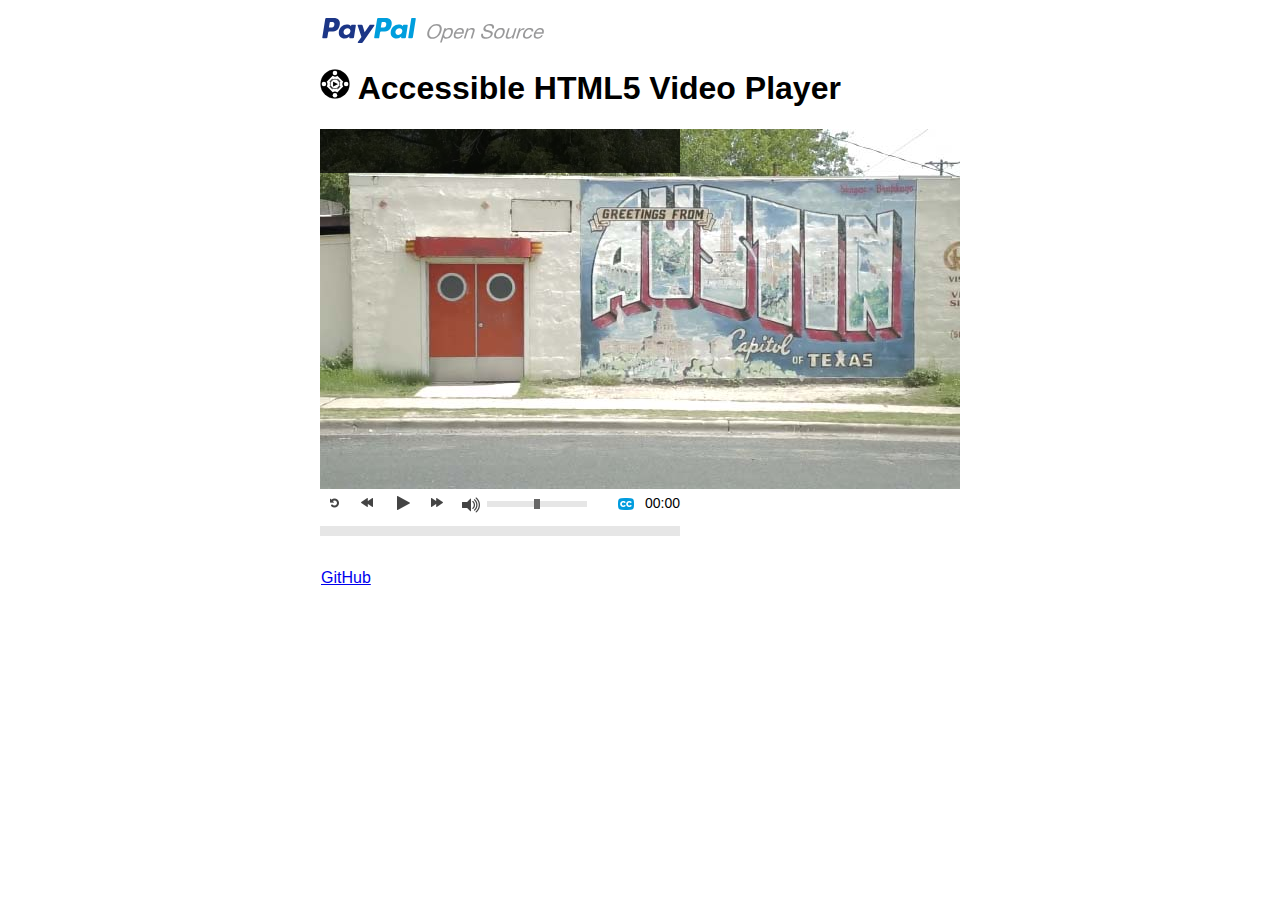
==== index.html @ 36cf0e3f "Add HTML class hook on to video" ====
<!doctype html>
<html lang="en">
<head>
     <meta charset="utf-8" />
     <title>Accessible HTML5 Video Player</title>
     <meta name="description" content="Custom HTML5 video controls and WebVTT captions." />
     <meta name="author" content="Dennis Lembree, PayPal" />
     <meta name="viewport" content="width=device-width, initial-scale=1" />

<!-- PX-VIDEO CSS -->
<link rel="stylesheet" href="css/px-video.css" />

<style>
/*** for demo only ***/
#wrapper {
	width: 640px;
	margin: 1em auto;
	font-family: "Helvetica Neue",Helvetica,Arial,sans-serif;
}
#brand a,
p a {
	border: 1px #fff dotted;
}
#brand a:focus,
p a:focus {
	border: 1px #999 dotted;
	outline: none;
}
p {
	padding-top: 1em;
}
</style>

</head>

<body>

<div id="wrapper">

<div id="brand">
	<a href="http://paypal.github.io/"><img src="images/PayPalOpenSourcecolor.svg" width="224" height="28" alt="PayPal open source"></a>
</div>

<h1><img src="images/logo-accessible-HTML5-video-player.svg" width="30" height="30" alt=""> Accessible HTML5 Video Player</h1>

<div class="px-video-container" id="myvid">
	<div class="px-video-img-captions-container">
		<div class="px-video-captions hide"></div>
		<video poster="media/poster_PayPal_Austin2.jpg" class="px-video" controls>
			<!-- video files -->
			<source src="https://www.paypalobjects.com/webstatic/mktg/videos/PayPal_AustinSMB_baseline.mp4" type="video/mp4" />
			<source src="https://www.paypalobjects.com/webstatic/mktg/videos/PayPal_AustinSMB_baseline.webm" type="video/webm" />

			<!-- text track file -->
			<track kind="captions" label="English captions" src="media/captions_PayPal_Austin_en.vtt" srclang="en" default />

			<!-- fallback for browsers that don't support the video element -->
			<div>
				<a href="https://www.paypalobjects.com/webstatic/mktg/videos/PayPal_AustinSMB_baseline.mp4">
					<img src="media/poster_PayPal_Austin2.jpg" alt="download video" />
				</a>
			</div>
		</video>
	</div><!-- end container for captions and video -->
	<div class="px-video-controls"></div>
</div><!-- end video container -->

<p><a href="https://github.com/paypal/accessible-html5-video-player">GitHub</a></p>

</div><!-- end page wrapper container -->

<script src="js/px-video.js"></script>

<script>

// Initialize
new InitPxVideo({
	"videoId": "myvid",
	"captionsOnDefault": true,
	"seekInterval": 20,
	"videoTitle": "PayPal Austin promo",
	"debug": true
});

</script>

</body>
</html>
---- css/px-video.css ----
/* utilities */
.pull-left {
	float: left;
}
.sr-only {
	position: absolute !important;
	clip: rect(1px, 1px, 1px, 1px);
	padding: 0 !important;
	border: 0 !important;
	height: 1px !important;
	width: 1px !important;
	overflow: hidden;
}
.hide {
    display: none;
}
.show-inline {
	display: inline-block;
}

/* containers */
.px-video-img-captions-container * {
	box-sizing: border-box;
}

.px-video-img-captions-container {
	position: relative;
}

/* progress indicator */
.px-video-progress {
	width: 100%;
	height: 10px;
}
.px-video-progress[value] {
	/* Reset the default appearance */
	-webkit-appearance: none;
	border: none;
}
.px-video-progress[value]::-webkit-progress-bar {
	background-color: #E6E6E6;
}
.px-video-progress[value]::-webkit-progress-value {
	background-color: #009CDF;
}

/* time */
.px-video-time {
	font-family: "Helvetica Neue",Helvetica,Arial,sans-serif;
	float: right;
	margin-top: 2px;
	font-size: 14px;
}

/* caption area */
.px-video-captions {
	position: absolute;
	top: 0;
	left: 0;
	width: 100%;
	padding: .5em;
	min-height: 2.5em;
	background-color: #000;
	color: #fff;
	font-size: 1.1em;
	text-align: center;
	opacity: 0.75;
}

/* buttons */
.px-video-controls button {
	border: 1px #fff solid;
	background: transparent;
	padding: 0;
	margin: 0 5px;
	width: 25px;
	height: 20px;
	overflow: hidden;
	background: no-repeat url('../images/px-video-sprite.png');
}
.px-video-controls button:focus {
	border: 1px #999 dotted;
	outline: none;
}
.px-video-controls button {
	cursor: pointer;
}

/* restart button */
.px-video-controls button.px-video-restart {
	background-position: -9px -333px;
}
.px-video-controls button.px-video-restart:hover,
.px-video-controls button.px-video-restart:focus {
	background-position: -9px -297px;
}

/* rewind button */
.px-video-controls button.px-video-rewind {
	background-position: -11px -189px;
}
.px-video-controls button.px-video-rewind:hover,
.px-video-controls button.px-video-rewind:focus {
	background-position: -11px -153px;
}

/* play button */
.px-video-controls button.px-video-play {
	background-position: -11px -45px;
}
.px-video-controls button.px-video-play:hover,
.px-video-controls button.px-video-play:focus {
	background-position: -11px -9px;
}

/* pause button */
.px-video-controls button.px-video-pause {
	background-position: -11px -117px;
}
.px-video-controls button.px-video-pause:hover,
.px-video-controls button.px-video-pause:focus {
	background-position: -11px -81px;
}

/* forward button */
.px-video-controls button.px-video-forward {
	background-position: -13px -261px;
}
.px-video-controls button.px-video-forward:hover,
.px-video-controls button.px-video-forward:focus {
	background-position: -13px -225px;
}

/* captions button */
.px-video-captions-btn-container label {
	display: inline-block;
	width: 25px;
	height: 20px;
	margin-left: 25px;
	background: no-repeat url('../images/px-video-sprite.png');
	background-position: -6px -835px;
}
.px-video-captions-btn-container input[type="checkbox"]:focus+label {
	outline: 1px #999 dotted;
	background-position: -6px -799px;
}
.px-video-captions-btn-container input[type="checkbox"]:hover+label {
	background-position: -6px -799px;
	cursor: pointer;
}
.px-video-captions-btn-container input[type="checkbox"]:focus+label {
	outline: 1px #999 dotted;
	background-position: -6px -799px;
}
.px-video-captions-btn-container input[type="checkbox"]:checked+label {
	background-position: -6px -871px;
}

/* mute button */
.px-video-mute-btn-container label {
	display: inline-block;
	width: 25px;
	height: 20px;
	margin-left: 240px;
	margin-top: 2px;
	background: no-repeat url('../images/px-video-sprite.png');
	background-position: -6px -476px;
}
.px-video-mute-btn-container input[type="checkbox"]:focus+label {
	outline: 1px #999 dotted;
	background-position: -6px -440px;
}
.px-video-mute-btn-container input[type="checkbox"]:hover+label {
	background-position: -6px -440px;
	cursor: pointer;
}
.px-video-mute-btn-container input[type="checkbox"]:focus+label {
	outline: 1px #999 dotted;
	background-position: -6px -440px;
}
/* checked state of mute button */
.px-video-mute-btn-container input[type="checkbox"]:checked+label {
	background-position: -6px -692px;
}
.px-video-mute-btn-container input[type="checkbox"]:checked:hover+label,
.px-video-mute-btn-container input[type="checkbox"]:checked:focus+label {
	background-position: -6px -656px;
}

/* volume range input */
.px-video-controls input[type='range'] {
	-webkit-appearance: none;
	height: 6px;
	width: 100px;
	margin-top: 8px;
	background-color: #E6E6E6;
	outline:none;
}
.px-video-controls input[type='range']:focus::-webkit-slider-thumb {
	outline: 1px #999 dotted;
}
.px-video-controls input[type='range']::-moz-range-track {
	-moz-appearance: none;
	height: 6px;
	background-color: #E6E6E6;
	border: none;
}
.px-video-controls input[type='range']::-webkit-slider-thumb {
	-webkit-appearance: none !important;
	height: 10px;
	width: 6px;
	background-color: #666;
}
.px-video-controls input[type='range']::-moz-range-thumb {
	height: 12px;
	width: 8px;
}
/* fixing display for IE10+ */
@media screen and (-ms-high-contrast: active), (-ms-high-contrast: none) {
	.px-video-controls input[type='range'] {
		position: relative;
		padding: 0;
		height: 8px;
		top: -3px;
	}
	.px-video-time {
		margin-top: 4px;
	}
	.px-video-captions {
		padding: 8px;
		min-height: 36px;
	}
}
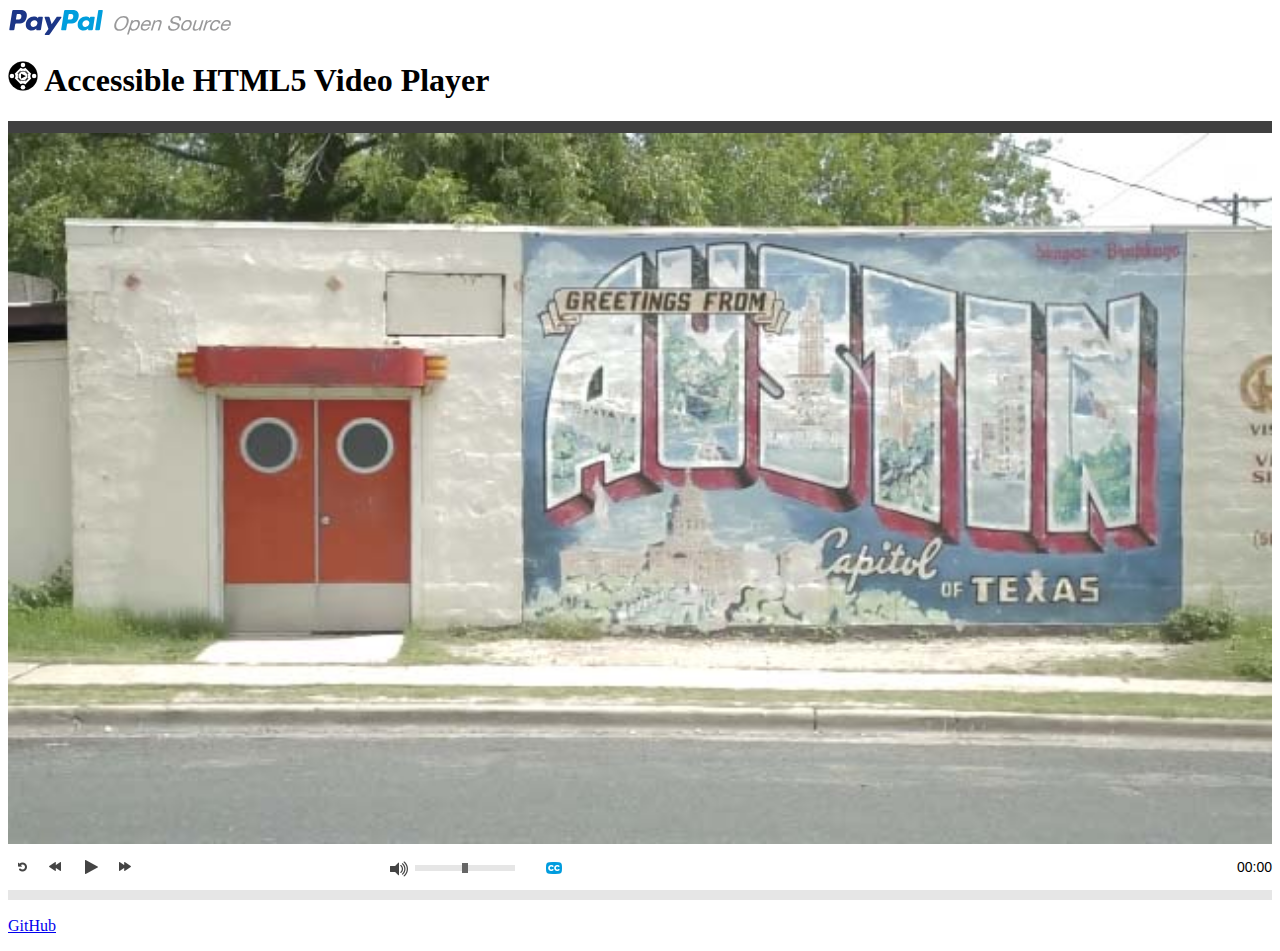
==== commit 1a3679ef: "Remove JS and HTML restrictions on width of video" ====
--- a/index.html
+++ b/index.html
@@ -9,27 +9,6 @@
 
 <!-- PX-VIDEO CSS -->
 <link rel="stylesheet" href="css/px-video.css" />
-
-<style>
-/*** for demo only ***/
-#wrapper {
-	width: 640px;
-	margin: 1em auto;
-	font-family: "Helvetica Neue",Helvetica,Arial,sans-serif;
-}
-#brand a,
-p a {
-	border: 1px #fff dotted;
-}
-#brand a:focus,
-p a:focus {
-	border: 1px #999 dotted;
-	outline: none;
-}
-p {
-	padding-top: 1em;
-}
-</style>
 
 </head>
 
--- a/css/px-video.css
+++ b/css/px-video.css
@@ -13,10 +13,26 @@
 	overflow: hidden;
 }
 .hide {
-    display: none;
+	display: none;
 }
 .show-inline {
 	display: inline-block;
+}
+
+/* video */
+.px-video-img-captions-container {
+	position: relative;
+	padding-bottom: 56.25%; /* 16:9 */
+	padding-top: 25px;
+	height: 0;
+}
+
+.px-video {
+	position: absolute;
+	top: 0;
+	left: 0;
+	width: 100%;
+	height: 100%;
 }
 
 /* containers */
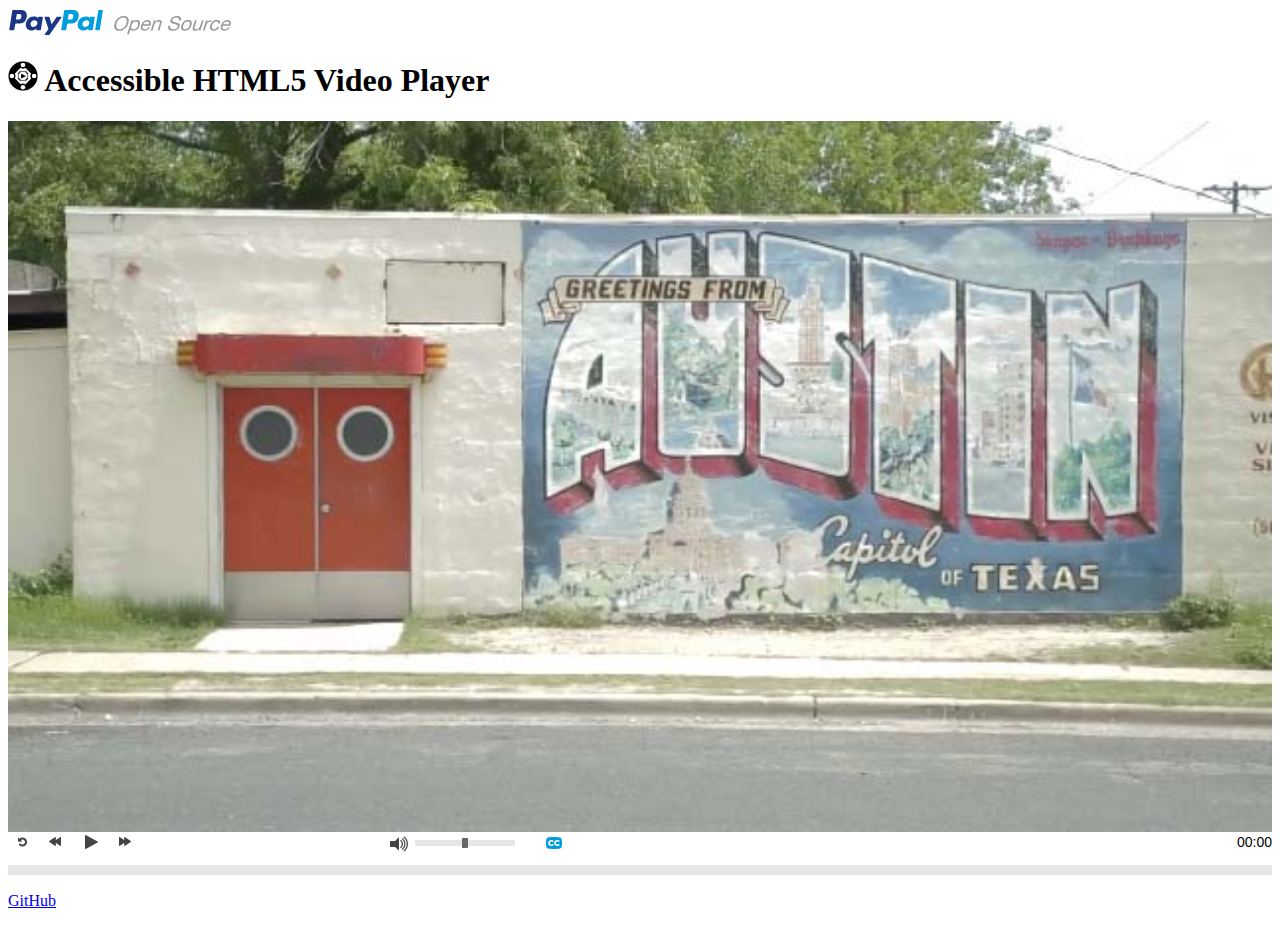
==== commit 6083ed67: "Replace clearfix class with more semantic controls class" ====
--- a/index.html
+++ b/index.html
@@ -64,6 +64,4 @@
 </script>
 
 </body>
-</html>
-
-
+</html>--- a/css/px-video.css
+++ b/css/px-video.css
@@ -23,7 +23,6 @@
 .px-video-img-captions-container {
 	position: relative;
 	padding-bottom: 56.25%; /* 16:9 */
-	padding-top: 25px;
 	height: 0;
 }
 
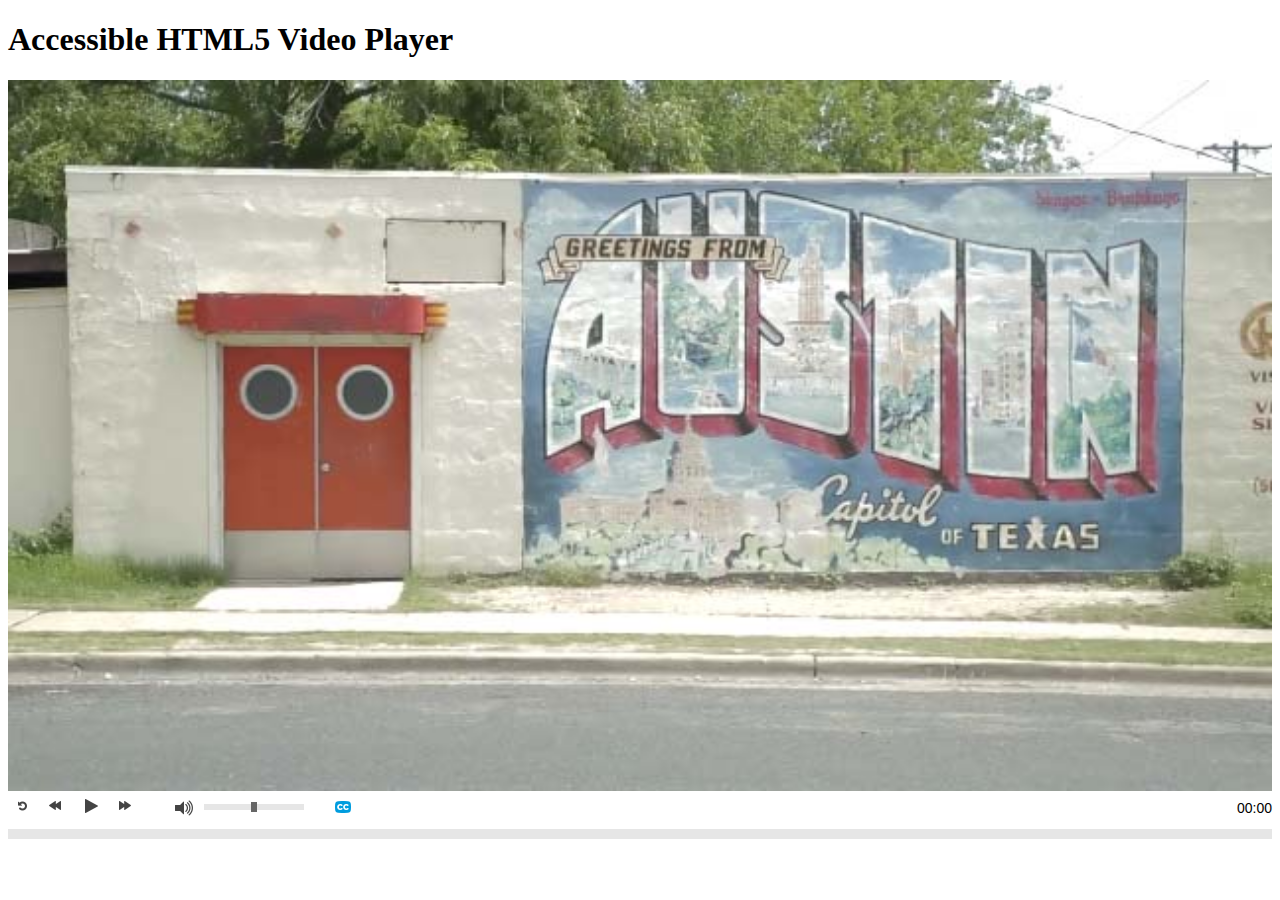
==== commit 5203ded3: "Remove branding" ====
--- a/index.html
+++ b/index.html
@@ -16,11 +16,7 @@
 
 <div id="wrapper">
 
-<div id="brand">
-	<a href="http://paypal.github.io/"><img src="images/PayPalOpenSourcecolor.svg" width="224" height="28" alt="PayPal open source"></a>
-</div>
-
-<h1><img src="images/logo-accessible-HTML5-video-player.svg" width="30" height="30" alt=""> Accessible HTML5 Video Player</h1>
+<h1> Accessible HTML5 Video Player</h1>
 
 <div class="px-video-container" id="myvid">
 	<div class="px-video-img-captions-container">
@@ -44,8 +40,6 @@
 	<div class="px-video-controls"></div>
 </div><!-- end video container -->
 
-<p><a href="https://github.com/paypal/accessible-html5-video-player">GitHub</a></p>
-
 </div><!-- end page wrapper container -->
 
 <script src="js/px-video.js"></script>
--- a/css/px-video.css
+++ b/css/px-video.css
@@ -1,8 +1,5 @@
 
 /* utilities */
-.pull-left {
-	float: left;
-}
 .sr-only {
 	position: absolute !important;
 	clip: rect(1px, 1px, 1px, 1px);
@@ -20,6 +17,10 @@
 }
 
 /* video */
+.px-video-container {
+	min-width: 315px;
+}
+
 .px-video-img-captions-container {
 	position: relative;
 	padding-bottom: 56.25%; /* 16:9 */
@@ -43,6 +44,10 @@
 	position: relative;
 }
 
+.px-video-controls {
+	margin-top: 5px; /* put some spacing between video and controls to stop mis-tapping/clicking */
+}
+
 /* progress indicator */
 .px-video-progress {
 	width: 100%;
@@ -64,7 +69,7 @@
 .px-video-time {
 	font-family: "Helvetica Neue",Helvetica,Arial,sans-serif;
 	float: right;
-	margin-top: 2px;
+	margin-top: 4px;
 	font-size: 14px;
 }
 
@@ -84,6 +89,12 @@
 }
 
 /* buttons */
+.px-video-playback-buttons {
+	float: left;
+	padding-right: 25px; /* offset width of restart button so play/pause buttons always appear in the middle */
+	width: 140px; /* accommodate width of buttons */
+}
+
 .px-video-controls button {
 	border: 1px #fff solid;
 	background: transparent;
@@ -148,11 +159,23 @@
 }
 
 /* captions button */
+.px-video-captions-btn-container {
+	clear: both;
+	float: left;
+}
+
+@media only screen and (min-width: 540px) {
+	.px-video-captions-btn-container {
+		clear: none;
+		float: left;
+		margin-left: 25px; /* space between volume slider and captions button */
+	}
+}
+
 .px-video-captions-btn-container label {
 	display: inline-block;
 	width: 25px;
 	height: 20px;
-	margin-left: 25px;
 	background: no-repeat url('../images/px-video-sprite.png');
 	background-position: -6px -835px;
 }
@@ -173,11 +196,27 @@
 }
 
 /* mute button */
+.px-video-volume-controls {
+	float: right;
+	overflow: hidden;
+	width: 133px; /* width of mute button and width of volume slider */
+}
+
+@media only screen and (min-width: 540px) {
+	.px-video-volume-controls {
+		float: left;
+	}
+}
+
+.px-video-mute-btn-container {
+	float: left;
+	width: 26px; /* width of mute button */
+}
+
 .px-video-mute-btn-container label {
 	display: inline-block;
 	width: 25px;
 	height: 20px;
-	margin-left: 240px;
 	margin-top: 2px;
 	background: no-repeat url('../images/px-video-sprite.png');
 	background-position: -6px -476px;
@@ -204,11 +243,18 @@
 }
 
 /* volume range input */
+.px-video-volume-slider {
+	float: left;
+	width: 107px; /* width of volume slider */
+}
+
 .px-video-controls input[type='range'] {
 	-webkit-appearance: none;
 	height: 6px;
 	width: 100px;
 	margin-top: 8px;
+	margin-right: 0;
+	margin-left: 5px;
 	background-color: #E6E6E6;
 	outline:none;
 }
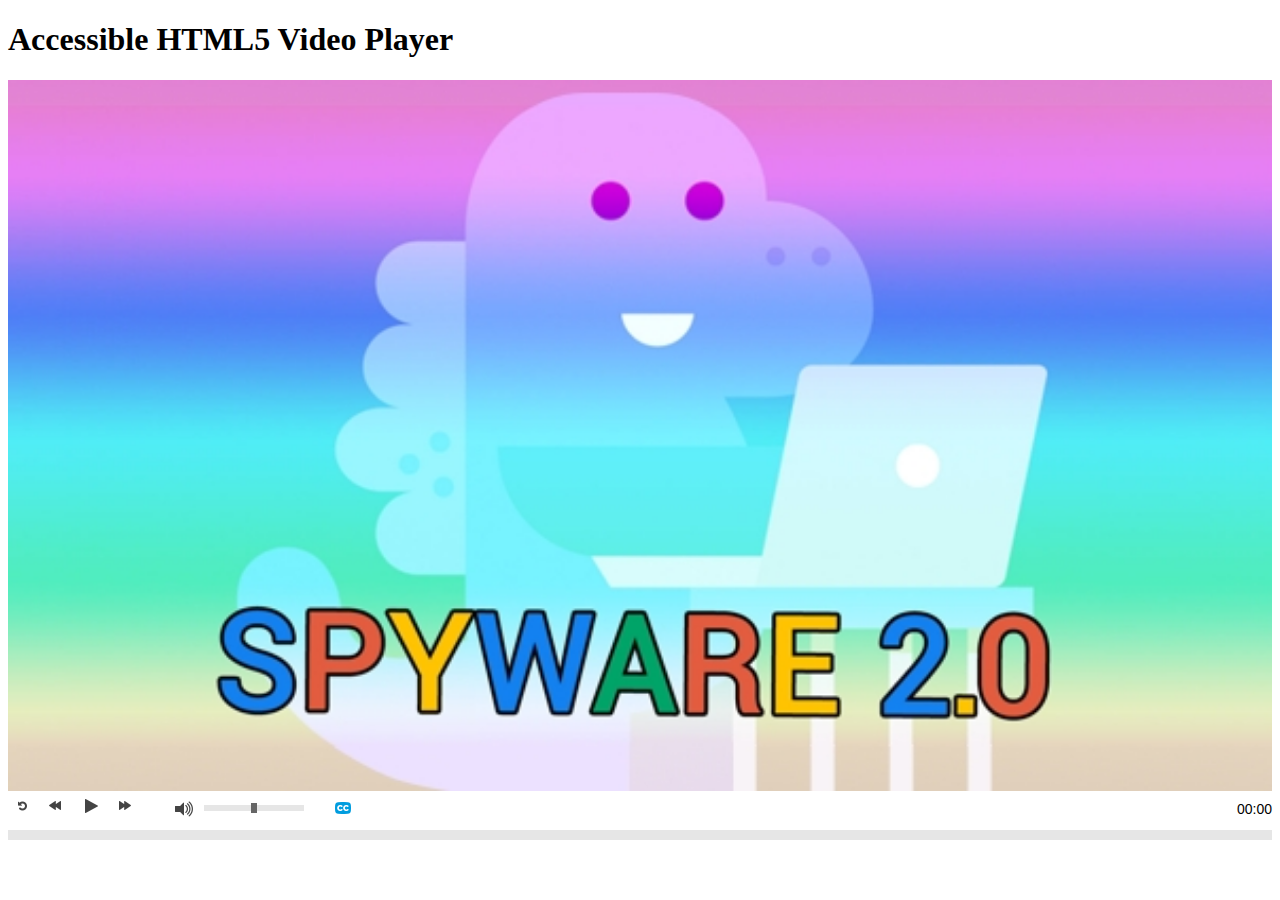
==== commit 0b702b24: "Remove branding, add our own launch video to test, add gitignore" ====
--- a/index.html
+++ b/index.html
@@ -21,18 +21,18 @@
 <div class="px-video-container" id="myvid">
 	<div class="px-video-img-captions-container">
 		<div class="px-video-captions hide"></div>
-		<video poster="media/poster_PayPal_Austin2.jpg" class="px-video" controls>
+		<video poster="media/indie-launch.jpg" class="px-video" controls>
 			<!-- video files -->
-			<source src="https://www.paypalobjects.com/webstatic/mktg/videos/PayPal_AustinSMB_baseline.mp4" type="video/mp4" />
-			<source src="https://www.paypalobjects.com/webstatic/mktg/videos/PayPal_AustinSMB_baseline.webm" type="video/webm" />
+			<source src="media/indie-launch.mp4" type="video/mp4" />
+			<source src="media/indie-launch.webm" type="video/webm" />
 
 			<!-- text track file -->
 			<track kind="captions" label="English captions" src="media/captions_PayPal_Austin_en.vtt" srclang="en" default />
 
 			<!-- fallback for browsers that don't support the video element -->
 			<div>
-				<a href="https://www.paypalobjects.com/webstatic/mktg/videos/PayPal_AustinSMB_baseline.mp4">
-					<img src="media/poster_PayPal_Austin2.jpg" alt="download video" />
+				<a href="media/indie-launch.mp4">
+					<img src="media/indie-launch.jpg" alt="download video" />
 				</a>
 			</div>
 		</video>
--- a/css/px-video.css
+++ b/css/px-video.css
@@ -69,14 +69,14 @@
 .px-video-time {
 	font-family: "Helvetica Neue",Helvetica,Arial,sans-serif;
 	float: right;
-	margin-top: 4px;
+	margin-top: 5px;
 	font-size: 14px;
 }
 
 /* caption area */
 .px-video-captions {
 	position: absolute;
-	top: 0;
+	top: 1px; /* stop captions background showing above image */
 	left: 0;
 	width: 100%;
 	padding: .5em;
@@ -168,6 +168,7 @@
 	.px-video-captions-btn-container {
 		clear: none;
 		float: left;
+		margin-top: 1px; /* line up with buttons */
 		margin-left: 25px; /* space between volume slider and captions button */
 	}
 }
@@ -205,6 +206,7 @@
 @media only screen and (min-width: 540px) {
 	.px-video-volume-controls {
 		float: left;
+		margin-top: 1px;
 	}
 }
 
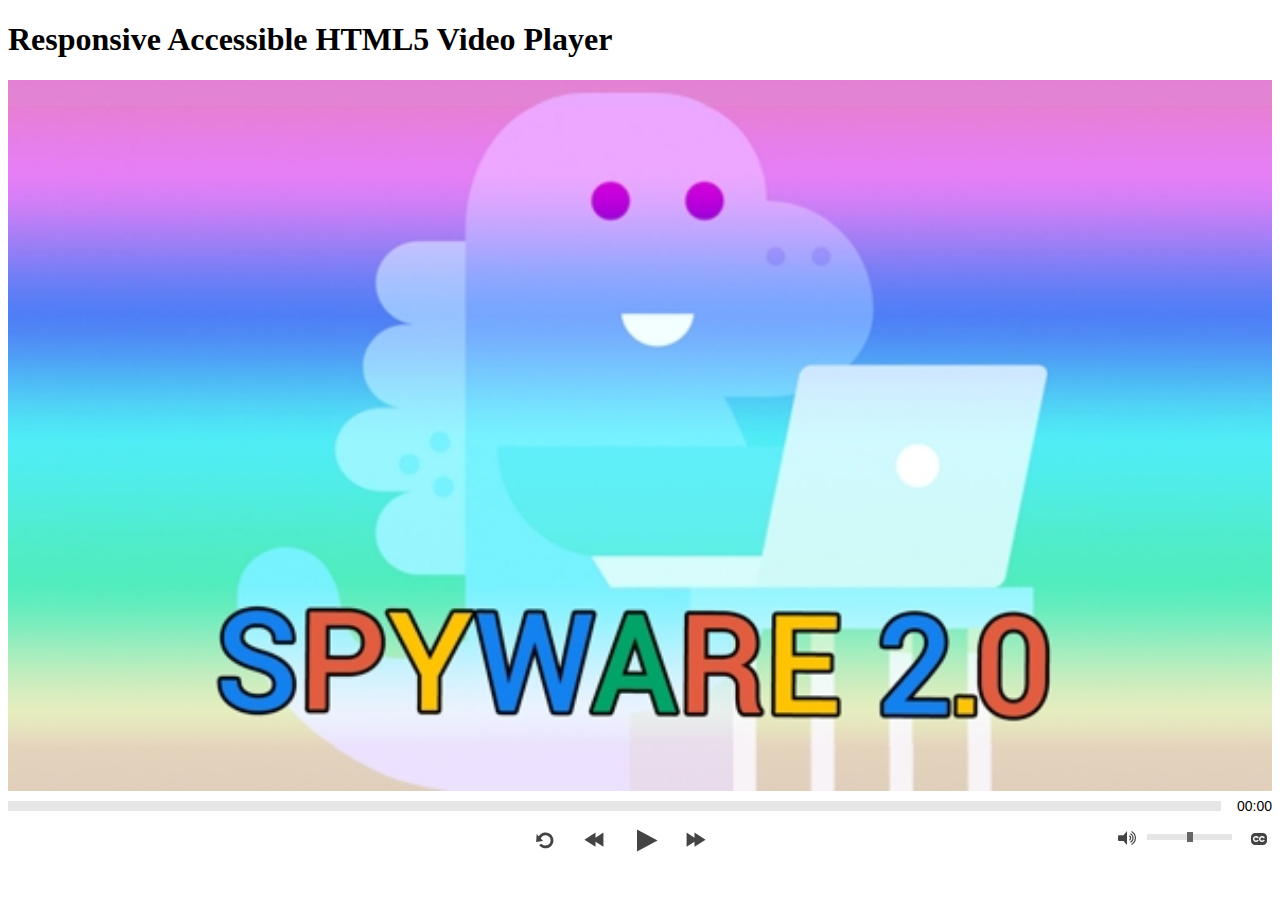
==== commit 508df94d: "Added a demo script that runs a web server and opens up the demonstration video in the browser autom" ====
--- a/index.html
+++ b/index.html
@@ -2,13 +2,12 @@
 <html lang="en">
 <head>
      <meta charset="utf-8" />
-     <title>Accessible HTML5 Video Player</title>
+     <title>Responsive Accessible HTML5 Video Player</title>
      <meta name="description" content="Custom HTML5 video controls and WebVTT captions." />
-     <meta name="author" content="Dennis Lembree, PayPal" />
      <meta name="viewport" content="width=device-width, initial-scale=1" />
 
 <!-- PX-VIDEO CSS -->
-<link rel="stylesheet" href="css/px-video.css" />
+<link rel="stylesheet" href="../css/px-video.css" />
 
 </head>
 
@@ -16,42 +15,45 @@
 
 <div id="wrapper">
 
-<h1> Accessible HTML5 Video Player</h1>
+<h1>Responsive Accessible HTML5 Video Player</h1>
 
 <div class="px-video-container" id="myvid">
 	<div class="px-video-img-captions-container">
 		<div class="px-video-captions hide"></div>
-		<video poster="media/indie-launch.jpg" class="px-video" controls>
-			<!-- video files -->
-			<source src="media/indie-launch.mp4" type="video/mp4" />
-			<source src="media/indie-launch.webm" type="video/webm" />
+		<div class="px-video-wrapper">
+			<video poster="../media/spyware-2.0.jpg" class="px-video" controls>
+				<!-- video files -->
+				<source src='//player.vimeo.com/external/116656700.m3u8?p=high,standard&s=2f0894a7ed0400287d3f0725f525920f' type='application/x-mpegURL'/>
+				<source src='//player.vimeo.com/external/116656700.hd.mp4?s=7c35a103bbe5bc74d7fa1a6241616d2b' type='video/mp4' />
+				<source src="https://ind.ie/videos/spyware-2.0/spyware-2.0.ogv" type="video/ogg" />
 
-			<!-- text track file -->
-			<track kind="captions" label="English captions" src="media/captions_PayPal_Austin_en.vtt" srclang="en" default />
+				<!-- text track file -->
+				<track kind="captions" label="English captions" src="../media/captions-spyware-2.0-en.vtt" srclang="en" default />
 
-			<!-- fallback for browsers that don't support the video element -->
-			<div>
-				<a href="media/indie-launch.mp4">
-					<img src="media/indie-launch.jpg" alt="download video" />
-				</a>
-			</div>
-		</video>
+				<!-- fallback for browsers that don't support the video element -->
+				<div>
+					<a href="https://ind.ie/videos/spyware-2.0/spyware-2.0.mp4">
+						<img src="../media/spyware-2.0.jpg" width="640" height="360" alt="download video" />
+					</a>
+				</div>
+			</video>
+		</div>
 	</div><!-- end container for captions and video -->
 	<div class="px-video-controls"></div>
 </div><!-- end video container -->
 
 </div><!-- end page wrapper container -->
 
-<script src="js/px-video.js"></script>
+<script src="../js/px-video.js"></script>
 
 <script>
 
 // Initialize
-new InitPxVideo({
+var video1 = new InitPxVideo({
 	"videoId": "myvid",
-	"captionsOnDefault": true,
+	"captionsOnDefault": false,
 	"seekInterval": 20,
-	"videoTitle": "PayPal Austin promo",
+	"videoTitle": "Ind.ie Launch",
 	"debug": true
 });
 
--- a/css/px-video.css
+++ b/css/px-video.css
@@ -1,4 +1,3 @@
-
 /* utilities */
 .sr-only {
 	position: absolute !important;
@@ -18,7 +17,7 @@
 
 /* video */
 .px-video-container {
-	min-width: 315px;
+	min-width: 300px; /* so video controls don't fall in on themselves in narrow browsers */
 }
 
 .px-video-img-captions-container {
@@ -44,13 +43,74 @@
 	position: relative;
 }
 
+.px-video-wrapper {
+	position: relative;
+	padding-bottom: 56.25%; /* 16:9 */
+	height: 0;
+	z-index: 1;
+}
+
+.px-video {
+	position: absolute;
+	top: 0;
+	left: 0;
+	width: 100%;
+	height: 100%;
+}
+
+.progress-bar {
+	width: 85%;
+}
+
+@media only screen and (min-width: 480px) {
+	.progress-bar {
+		width: 90%;
+	}
+}
+
+@media only screen and (min-width: 480px) {
+	.progress-bar {
+		width: 92.5%;
+	}
+}
+
+@media only screen and (min-width: 970px) {
+	.progress-bar {
+		width: 95%;
+	}
+}
+
+@media only screen and (min-width: 970px) {
+	.progress-bar {
+		width: 96%;
+	}
+}
+
+@media only screen and (min-width: 1795px) {
+	.progress-bar {
+		width: 97.5%;
+	}
+}
+
 .px-video-controls {
-	margin-top: 5px; /* put some spacing between video and controls to stop mis-tapping/clicking */
+	margin-bottom: 10px; /* a little space below the player */
+	margin-top: 10px; /* put some spacing between video and controls to stop mis-tapping/clicking */
+}
+
+.px-video-controls:after { /* clear floats so controls don't get hidden by objects below */
+	display: block;
+	font-size: 0;
+	content: " ";
+	clear: both;
+	height: 0;
+	visibility: hidden;
 }
 
 /* progress indicator */
 .px-video-progress {
+	display: block;
 	width: 100%;
+	margin-bottom: 10px;
 	height: 10px;
 }
 .px-video-progress[value] {
@@ -69,14 +129,16 @@
 .px-video-time {
 	font-family: "Helvetica Neue",Helvetica,Arial,sans-serif;
 	float: right;
-	margin-top: 5px;
+	line-height: 30px;
+	margin-top: -30px; /* bring time up alongside progress timeline */
 	font-size: 14px;
 }
 
 /* caption area */
 .px-video-captions {
+	box-sizing: border-box;
 	position: absolute;
-	top: 1px; /* stop captions background showing above image */
+	top: 0;
 	left: 0;
 	width: 100%;
 	padding: .5em;
@@ -86,13 +148,26 @@
 	font-size: 1.1em;
 	text-align: center;
 	opacity: 0.75;
+	z-index: 2;
 }
 
 /* buttons */
 .px-video-playback-buttons {
 	float: left;
-	padding-right: 25px; /* offset width of restart button so play/pause buttons always appear in the middle */
-	width: 140px; /* accommodate width of buttons */
+	line-height: 20px;
+	min-width: 140px; /* accommodate width of buttons */
+	width: 50%; /* half width of player */
+}
+
+@media only screen and (min-width: 620px) {
+	.px-video-playback-buttons { /* centre the playback buttons when the viewport is wider */
+		float: none;
+		left: 50%;
+		margin-left: -120px; /* half width of button container + width of repeat button, so play button is central */
+		min-width: 200px;
+		position: absolute;
+		width: 200px; /* accommodate width of new, wider buttons */
+	}
 }
 
 .px-video-controls button {
@@ -101,10 +176,24 @@
 	padding: 0;
 	margin: 0 5px;
 	width: 25px;
-	height: 20px;
+	height: 25px;
 	overflow: hidden;
+	background: no-repeat url('../images/px-video-sprite.svg');
+}
+
+@media only screen and (min-width: 620px) {
+	.px-video-controls button {
+		background-size: 150%;
+		width: 40px;
+		height: 40px;
+	}
+}
+
+/* use with Modernizr to provide a no-svg class on <html> to support browsers that don't support SVG */
+.no-svg .px-video-controls button {
 	background: no-repeat url('../images/px-video-sprite.png');
 }
+
 .px-video-controls button:focus {
 	border: 1px #999 dotted;
 	outline: none;
@@ -115,61 +204,127 @@
 
 /* restart button */
 .px-video-controls button.px-video-restart {
-	background-position: -9px -333px;
-}
+	background-position: -9px -331px;
+}
+
+@media only screen and (min-width: 620px) {
+	.px-video-controls button.px-video-restart {
+		background-position: -9px -523px;
+	}
+}
+
 .px-video-controls button.px-video-restart:hover,
 .px-video-controls button.px-video-restart:focus {
-	background-position: -9px -297px;
+	background-position: -9px -295px;
+}
+
+@media only screen and (min-width: 620px) {
+	.px-video-controls button.px-video-restart:hover,
+	.px-video-controls button.px-video-restart:focus {
+		background-position: -9px -466px;
+	}
 }
 
 /* rewind button */
 .px-video-controls button.px-video-rewind {
-	background-position: -11px -189px;
-}
+	background-position: -9px -187px;
+}
+
+@media only screen and (min-width: 620px) {
+	.px-video-controls button.px-video-rewind {
+		background-position: -9px -295px;
+	}
+}
+
 .px-video-controls button.px-video-rewind:hover,
 .px-video-controls button.px-video-rewind:focus {
-	background-position: -11px -153px;
+	background-position: -9px -151px;
+}
+
+@media only screen and (min-width: 620px) {
+	.px-video-controls button.px-video-rewind:hover,
+	.px-video-controls button.px-video-rewind:focus {
+		background-position: -9px -238px;
+	}
 }
 
 /* play button */
 .px-video-controls button.px-video-play {
-	background-position: -11px -45px;
-}
+	background-position: -8px -43px;
+}
+
+@media only screen and (min-width: 620px) {
+	.px-video-controls button.px-video-play {
+		background-position: -8px -67px;
+	}
+}
+
 .px-video-controls button.px-video-play:hover,
 .px-video-controls button.px-video-play:focus {
-	background-position: -11px -9px;
+	background-position: -8px -7px;
+}
+
+@media only screen and (min-width: 620px) {
+	.px-video-controls button.px-video-play:hover,
+	.px-video-controls button.px-video-play:focus {
+		background-position: -8px -10px;
+	}
 }
 
 /* pause button */
 .px-video-controls button.px-video-pause {
-	background-position: -11px -117px;
+	background-position: -9px -115px;
 }
 .px-video-controls button.px-video-pause:hover,
 .px-video-controls button.px-video-pause:focus {
-	background-position: -11px -81px;
+	background-position: -9px -79px;
+}
+
+@media only screen and (min-width: 620px) {
+	.px-video-controls button.px-video-pause {
+		background-position: -9px -182px;
+	}
+}
+
+@media only screen and (min-width: 620px) {
+	.px-video-controls button.px-video-pause:hover,
+	.px-video-controls button.px-video-pause:focus {
+		background-position: -9px -124px;
+	}
 }
 
 /* forward button */
 .px-video-controls button.px-video-forward {
-	background-position: -13px -261px;
+	background-position: -10px -259px;
 }
 .px-video-controls button.px-video-forward:hover,
 .px-video-controls button.px-video-forward:focus {
-	background-position: -13px -225px;
+	background-position: -10px -223px;
+}
+
+@media only screen and (min-width: 620px) {
+	.px-video-controls button.px-video-forward {
+		background-position: -10px -409px;
+	}
+}
+
+@media only screen and (min-width: 620px) {
+	.px-video-controls button.px-video-forward:hover,
+	.px-video-controls button.px-video-forward:focus {
+		background-position: -10px -352px;
+	}
 }
 
 /* captions button */
 .px-video-captions-btn-container {
-	clear: both;
 	float: left;
 }
 
 @media only screen and (min-width: 540px) {
 	.px-video-captions-btn-container {
 		clear: none;
-		float: left;
 		margin-top: 1px; /* line up with buttons */
-		margin-left: 25px; /* space between volume slider and captions button */
+		margin-left: 10px; /* space between volume slider and captions button */
 	}
 }
 
@@ -177,9 +332,22 @@
 	display: inline-block;
 	width: 25px;
 	height: 20px;
+	margin-top: 3px; /* line up with big buttons */
+	background: no-repeat url('../images/px-video-sprite.svg');
+	background-position: -6px -835px;
+}
+
+@media only screen and (min-width: 540px) {
+	.px-video-captions-btn-container label {
+		margin-top: 5px; /* line up with big buttons */
+	}
+}
+
+/* use with Modernizr to provide a no-svg class on <html> to support browsers that don't support SVG */
+.no-svg .px-video-captions-btn-container label {
 	background: no-repeat url('../images/px-video-sprite.png');
-	background-position: -6px -835px;
-}
+}
+
 .px-video-captions-btn-container input[type="checkbox"]:focus+label {
 	outline: 1px #999 dotted;
 	background-position: -6px -799px;
@@ -200,12 +368,11 @@
 .px-video-volume-controls {
 	float: right;
 	overflow: hidden;
-	width: 133px; /* width of mute button and width of volume slider */
+	min-width: 133px; /* width of mute button and width of volume slider */
 }
 
 @media only screen and (min-width: 540px) {
 	.px-video-volume-controls {
-		float: left;
 		margin-top: 1px;
 	}
 }
@@ -219,10 +386,22 @@
 	display: inline-block;
 	width: 25px;
 	height: 20px;
-	margin-top: 2px;
+	margin-top: 3px; /* line up with big buttons */
+	background: no-repeat url('../images/px-video-sprite.svg');
+	background-position: -6px -476px;
+}
+
+@media only screen and (min-width: 540px) {
+	.px-video-mute-btn-container label {
+		margin-top: 6px; /* line up with big buttons */
+	}
+}
+
+/* use with Modernizr to provide a no-svg class on <html> to support browsers that don't support SVG */
+.no-svg .px-video-mute-btn-container label {
 	background: no-repeat url('../images/px-video-sprite.png');
-	background-position: -6px -476px;
-}
+}
+
 .px-video-mute-btn-container input[type="checkbox"]:focus+label {
 	outline: 1px #999 dotted;
 	background-position: -6px -440px;
@@ -247,19 +426,30 @@
 /* volume range input */
 .px-video-volume-slider {
 	float: left;
-	width: 107px; /* width of volume slider */
+	width: 95px; /* width of volume slider */
+}
+
+.px-video-controls .controls {
+	position: relative;
 }
 
 .px-video-controls input[type='range'] {
 	-webkit-appearance: none;
 	height: 6px;
-	width: 100px;
-	margin-top: 8px;
+	width: 85px;
+	margin-top: 9px;
 	margin-right: 0;
 	margin-left: 5px;
 	background-color: #E6E6E6;
 	outline:none;
 }
+
+@media only screen and (min-width: 540px) {
+	.px-video-controls input[type='range'] {
+		margin-top: 12px;
+	}
+}
+
 .px-video-controls input[type='range']:focus::-webkit-slider-thumb {
 	outline: 1px #999 dotted;
 }
@@ -294,4 +484,4 @@
 		padding: 8px;
 		min-height: 36px;
 	}
-}
+}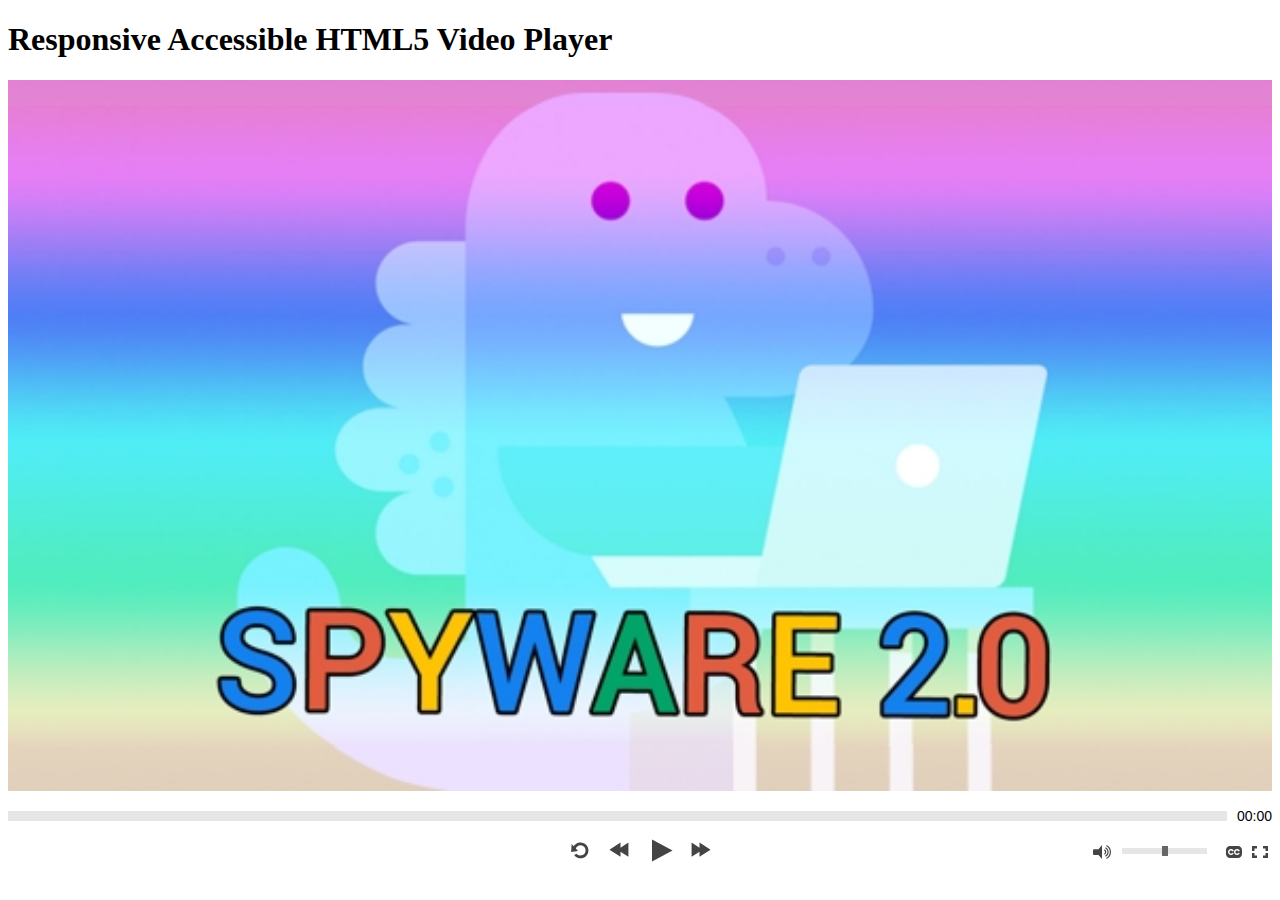
==== commit cf501931: "Add flexbox with the video player" ====
--- a/index.html
+++ b/index.html
@@ -43,7 +43,7 @@
 </div><!-- end video container -->
 
 </div><!-- end page wrapper container -->
-
+<script src="../js/modernizr.js"></script>
 <script src="../js/px-video.js"></script>
 
 <script>
--- a/css/px-video.css
+++ b/css/px-video.css
@@ -1,487 +1,726 @@
+.section--title {
+  border-top: 1px solid black-thirty;
+  clear: both;
+  font-size: 38px;
+  line-height: OneAndThreeQuartersLineHeights;
+  margin-top: OneAndAHalfLineHeights;
+  padding-top: OneLineHeight;
+}
+@media only screen and (min-width: 600px) {
+  .section--title {
+    font-size: 42px;
+    line-height: TwoLineHeights;
+    width: 100%;
+  }
+}
+.video-thumbnail {
+  clear: both;
+  margin-top: HalfLineHeight;
+  margin-bottom: HalfLineHeight;
+  overflow: hidden;
+}
+@media only screen and (min-width: 670px) {
+  .video-thumbnail img {
+    float: left;
+    margin-top: OneLineHeight;
+    width: 45%;
+  }
+}
+@media only screen and (min-width: 670px) {
+  .session--title,
+  .session--speaker,
+  .session--description,
+  .session--transcript,
+  .session--watch {
+    float: right;
+    margin-left: 5%;
+    width: 50%;
+  }
+}
+.session--watch .button {
+  max-width: 140px;
+}
+.session--title {
+  font-size: 27px;
+  line-height: OneAndAQuarterLineHeights;
+}
+.session--title a {
+  color: black-seventy;
+  text-decoration: none;
+}
+@media only screen and (min-width: 670px) {
+  .session--title {
+    margin-top: OneLineHeight;
+    margin-bottom: HalfLineHeight;
+  }
+}
+.session--speaker,
+.session--description,
+.session--transcript {
+  margin-bottom: HalfLineHeight;
+}
+.session--video {
+  margin-bottom: ThreeQuartersLineHeight;
+}
+.session--video .session--speaker {
+  clear: both;
+  float: none;
+  margin-left: 0;
+  margin-bottom: QuarterLineHeight;
+  text-align: center;
+  width: 100%;
+}
+.session--video p {
+  text-align: center;
+}
+.transcript h2 {
+  font-family: "Avenir Next", Avenir, 'Helvetica Neue', Helvetica, sans-serif;
+  font-size: 36px;
+  line-height: TwoLineHeights;
+  margin-top: OneLineHeight;
+}
+@media only screen and (min-width: 820px) {
+  .transcript h2 {
+    font-size: 42px;
+    line-height: ThreeLineHeights;
+  }
+}
+.transcript h3 {
+  font-weight: bold;
+  line-height: OneAndAHalfLineHeights;
+  margin-bottom: QuarterLineHeight;
+  font-size: 20px;
+}
+.transcript p {
+  word-wrap: break-word;
+}
+@media only screen and (min-width: 500px) {
+  .transcript p {
+    word-wrap: normal;
+  }
+}
+.transcript-navigation {
+  overflow: hidden;
+}
+.transcript-navigation ul {
+  display: -webkit-flex;
+  display: flex;
+  -webkit-flex-flow: row wrap;
+  flex-flow: row wrap;
+  -webkit-justify-content: center;
+  justify-content: center;
+  margin-bottom: 0;
+  margin-left: 0;
+  overflow: hidden;
+}
+.transcript-navigation ul li {
+  float: left;
+  -webkit-flex: none;
+  flex: none;
+  list-style-type: none;
+  margin-bottom: 0;
+}
+@media only screen and (min-width: 390px) {
+  .transcript-navigation ul li {
+    margin-right: HalfLineHeight;
+    margin-left: HalfLineHeight;
+  }
+}
+.transcript-navigation ul li a {
+  display: block;
+}
+.js .transcript-navigation {
+  overflow: visible;
+}
+#transcript-select {
+  float: right;
+  margin-left: OneLineHeight;
+}
+.transcript-navigation + h2 {
+  margin-top: OneLineHeight;
+}
+.transcript-note {
+  border-top: 1px solid black-thirty;
+  color: black-sixty;
+  font-style: italic;
+  padding-top: QuarterLineHeight;
+}
+.transcript-link {
+  display: block;
+  font-size: 15px;
+  float: right;
+  line-height: OneLineHeight;
+  margin-top: -10px;
+}
+@media only screen and (min-width: 620px) {
+  .transcript-link {
+    float: left;
+    font-size: 17px;
+  }
+}
+.transcript-link:after {
+  display: block;
+  font-size: 0;
+  content: " ";
+  clear: both;
+  height: 0;
+  visibility: hidden;
+}
+@media only screen and (min-width: 620px) {
+  .custom-controls .transcript-link {
+    margin-top: -44px;
+  }
+}
+.transcript-single {
+  border-bottom: 2px solid black-thirty;
+}
+.transcript-single.hidden {
+  display: none;
+}
+.session--watch {
+  margin-bottom: HalfLineHeight;
+}
+.session--watch .button {
+  background: black-sixty;
+  margin-top: QuarterLineHeight;
+}
+.session--watch .button:hover,
+.session--watch .button:active,
+.session--watch .button:focus {
+  background: black-seventy;
+}
 /* utilities */
 .sr-only {
-	position: absolute !important;
-	clip: rect(1px, 1px, 1px, 1px);
-	padding: 0 !important;
-	border: 0 !important;
-	height: 1px !important;
-	width: 1px !important;
-	overflow: hidden;
+  position: absolute !important;
+  clip: rect(1px, 1px, 1px, 1px);
+  padding: 0 !important;
+  border: 0 !important;
+  height: 1px !important;
+  width: 1px !important;
+  overflow: hidden;
 }
 .hide {
-	display: none;
+  display: none;
 }
 .show-inline {
-	display: inline-block;
-}
-
+  display: inline-block;
+}
 /* video */
 .px-video-container {
-	min-width: 300px; /* so video controls don't fall in on themselves in narrow browsers */
-}
-
+  overflow: hidden /* ensure height of video doesn't overlap elements below */;
+  min-width: 300px /* so video controls don't fall in on themselves in narrow browsers */;
+}
 .px-video-img-captions-container {
-	position: relative;
-	padding-bottom: 56.25%; /* 16:9 */
-	height: 0;
-}
-
+  position: relative;
+  padding-bottom: 56.25% /* 16:9 */;
+  height: 0;
+}
 .px-video {
-	position: absolute;
-	top: 0;
-	left: 0;
-	width: 100%;
-	height: 100%;
-}
-
+  position: absolute;
+  top: 0;
+  left: 0;
+  margin-top: 0;
+  width: 100%;
+  height: 100%;
+}
 /* containers */
 .px-video-img-captions-container * {
-	box-sizing: border-box;
-}
-
+  box-sizing: border-box;
+}
 .px-video-img-captions-container {
-	position: relative;
-}
-
+  position: relative;
+}
 .px-video-wrapper {
-	position: relative;
-	padding-bottom: 56.25%; /* 16:9 */
-	height: 0;
-	z-index: 1;
-}
-
+  position: relative;
+  padding-bottom: 56.25% /* 16:9 */;
+  height: 0;
+  z-index: 1;
+}
 .px-video {
-	position: absolute;
-	top: 0;
-	left: 0;
-	width: 100%;
-	height: 100%;
-}
-
+  position: absolute;
+  top: 0;
+  left: 0;
+  width: 100%;
+  height: 100%;
+}
 .progress-bar {
-	width: 85%;
-}
-
+  width: 85%;
+}
 @media only screen and (min-width: 480px) {
-	.progress-bar {
-		width: 90%;
-	}
-}
-
-@media only screen and (min-width: 480px) {
-	.progress-bar {
-		width: 92.5%;
-	}
-}
-
+  .progress-bar {
+    width: 89%;
+  }
+}
 @media only screen and (min-width: 970px) {
-	.progress-bar {
-		width: 95%;
-	}
-}
-
-@media only screen and (min-width: 970px) {
-	.progress-bar {
-		width: 96%;
-	}
-}
-
+  .progress-bar {
+    width: 95%;
+  }
+}
 @media only screen and (min-width: 1795px) {
-	.progress-bar {
-		width: 97.5%;
-	}
-}
-
+  .progress-bar {
+    width: 97.5%;
+  }
+}
 .px-video-controls {
-	margin-bottom: 10px; /* a little space below the player */
-	margin-top: 10px; /* put some spacing between video and controls to stop mis-tapping/clicking */
-}
-
-.px-video-controls:after { /* clear floats so controls don't get hidden by objects below */
-	display: block;
-	font-size: 0;
-	content: " ";
-	clear: both;
-	height: 0;
-	visibility: hidden;
-}
-
+  margin-bottom: 10px /* a little space below the player */;
+  margin-top: 10px /* put some spacing between video and controls to stop mis-tapping/clicking */;
+}
+.px-video-controls:after {
+  display: block;
+  font-size: 0;
+  content: " ";
+  clear: both;
+  height: 0;
+  visibility: hidden;
+}
 /* progress indicator */
 .px-video-progress {
-	display: block;
-	width: 100%;
-	margin-bottom: 10px;
-	height: 10px;
+  display: block;
+  width: 100%;
+  margin-bottom: 10px;
+  height: 10px;
 }
 .px-video-progress[value] {
-	/* Reset the default appearance */
-	-webkit-appearance: none;
-	border: none;
+/* Reset the default appearance */
+  -webkit-appearance: none;
+  border: none;
 }
 .px-video-progress[value]::-webkit-progress-bar {
-	background-color: #E6E6E6;
+  background-color: #e6e6e6;
 }
 .px-video-progress[value]::-webkit-progress-value {
-	background-color: #009CDF;
-}
-
+  background-color: #009cdf;
+}
 /* time */
 .px-video-time {
-	font-family: "Helvetica Neue",Helvetica,Arial,sans-serif;
-	float: right;
-	line-height: 30px;
-	margin-top: -30px; /* bring time up alongside progress timeline */
-	font-size: 14px;
-}
-
+  font-family: "Helvetica Neue", Helvetica, Arial, sans-serif;
+  float: right;
+  line-height: 30px;
+  margin-top: -30px /* bring time up alongside progress timeline */;
+  font-size: 14px;
+}
 /* caption area */
 .px-video-captions {
-	box-sizing: border-box;
-	position: absolute;
-	top: 0;
-	left: 0;
-	width: 100%;
-	padding: .5em;
-	min-height: 2.5em;
-	background-color: #000;
-	color: #fff;
-	font-size: 1.1em;
-	text-align: center;
-	opacity: 0.75;
-	z-index: 2;
-}
-
+  box-sizing: border-box;
+  position: absolute;
+  top: 1px /* stop captions background showing above image */;
+  left: 0;
+  width: 100%;
+  padding: 0.5em;
+  min-height: 2.5em;
+  background-color: #000;
+  color: #fff;
+  font-size: 1.1em;
+  text-align: center;
+  opacity: 0.75;
+  z-index: 2;
+}
 /* buttons */
 .px-video-playback-buttons {
-	float: left;
-	line-height: 20px;
-	min-width: 140px; /* accommodate width of buttons */
-	width: 50%; /* half width of player */
-}
-
-@media only screen and (min-width: 620px) {
-	.px-video-playback-buttons { /* centre the playback buttons when the viewport is wider */
-		float: none;
-		left: 50%;
-		margin-left: -120px; /* half width of button container + width of repeat button, so play button is central */
-		min-width: 200px;
-		position: absolute;
-		width: 200px; /* accommodate width of new, wider buttons */
-	}
-}
-
+  float: left;
+  line-height: 20px;
+  min-width: 145px /* accommodate width of buttons */;
+}
+@media only screen and (min-width: 620px) {
+  .px-video-playback-buttons {
+    float: none;
+    left: 50%;
+    margin-left: -120px /* half width of button container + width of repeat button, so play button is central */;
+    min-width: 200px;
+    position: absolute;
+    width: 200px /* accommodate width of new, wider buttons */;
+  }
+}
 .px-video-controls button {
-	border: 1px #fff solid;
-	background: transparent;
-	padding: 0;
-	margin: 0 5px;
-	width: 25px;
-	height: 25px;
-	overflow: hidden;
-	background: no-repeat url('../images/px-video-sprite.svg');
-}
-
-@media only screen and (min-width: 620px) {
-	.px-video-controls button {
-		background-size: 150%;
-		width: 40px;
-		height: 40px;
-	}
-}
-
+  border: 1px transparent solid;
+  background: transparent;
+  padding: 0;
+  margin: 0 5px;
+  width: 25px;
+  height: 25px;
+  overflow: hidden;
+  background: no-repeat url("../images/px-video-sprite.svg");
+}
+@media only screen and (min-width: 620px) {
+  .px-video-controls button {
+    background-size: 150%;
+    width: 40px;
+    height: 40px;
+  }
+}
 /* use with Modernizr to provide a no-svg class on <html> to support browsers that don't support SVG */
 .no-svg .px-video-controls button {
-	background: no-repeat url('../images/px-video-sprite.png');
-}
-
+  background: no-repeat url("../images/px-video-sprite.png");
+}
 .px-video-controls button:focus {
-	border: 1px #999 dotted;
-	outline: none;
+  border: 1px #999 dotted;
+  outline: none;
 }
 .px-video-controls button {
-	cursor: pointer;
-}
-
+  cursor: pointer;
+}
 /* restart button */
 .px-video-controls button.px-video-restart {
-	background-position: -9px -331px;
-}
-
-@media only screen and (min-width: 620px) {
-	.px-video-controls button.px-video-restart {
-		background-position: -9px -523px;
-	}
-}
-
+  background-position: -9px -331px;
+}
 .px-video-controls button.px-video-restart:hover,
 .px-video-controls button.px-video-restart:focus {
-	background-position: -9px -295px;
-}
-
-@media only screen and (min-width: 620px) {
-	.px-video-controls button.px-video-restart:hover,
-	.px-video-controls button.px-video-restart:focus {
-		background-position: -9px -466px;
-	}
-}
-
+  background-position: -9px -295px;
+}
+@media only screen and (min-width: 620px) {
+  .px-video-controls button.px-video-restart {
+    background-position: -9px -523px;
+  }
+}
+@media only screen and (min-width: 620px) {
+  .px-video-controls button.px-video-restart:hover,
+  .px-video-controls button.px-video-restart:focus {
+    background-position: -9px -466px;
+  }
+}
 /* rewind button */
 .px-video-controls button.px-video-rewind {
-	background-position: -9px -187px;
-}
-
-@media only screen and (min-width: 620px) {
-	.px-video-controls button.px-video-rewind {
-		background-position: -9px -295px;
-	}
-}
-
+  background-position: -9px -187px;
+}
 .px-video-controls button.px-video-rewind:hover,
 .px-video-controls button.px-video-rewind:focus {
-	background-position: -9px -151px;
-}
-
-@media only screen and (min-width: 620px) {
-	.px-video-controls button.px-video-rewind:hover,
-	.px-video-controls button.px-video-rewind:focus {
-		background-position: -9px -238px;
-	}
-}
-
+  background-position: -9px -151px;
+}
+@media only screen and (min-width: 620px) {
+  .px-video-controls button.px-video-rewind {
+    background-position: -9px -295px;
+  }
+  .px-video-controls button.px-video-rewind:hover,
+  .px-video-controls button.px-video-rewind:focus {
+    background-position: -9px -238px;
+  }
+}
 /* play button */
 .px-video-controls button.px-video-play {
-	background-position: -8px -43px;
-}
-
-@media only screen and (min-width: 620px) {
-	.px-video-controls button.px-video-play {
-		background-position: -8px -67px;
-	}
-}
-
+  background-position: -8px -43px;
+}
 .px-video-controls button.px-video-play:hover,
 .px-video-controls button.px-video-play:focus {
-	background-position: -8px -7px;
-}
-
-@media only screen and (min-width: 620px) {
-	.px-video-controls button.px-video-play:hover,
-	.px-video-controls button.px-video-play:focus {
-		background-position: -8px -10px;
-	}
-}
-
+  background-position: -8px -7px;
+}
+@media only screen and (min-width: 620px) {
+  .px-video-controls button.px-video-play {
+    background-position: -8px -67px;
+  }
+  .px-video-controls button.px-video-play:hover,
+  .px-video-controls button.px-video-play:focus {
+    background-position: -8px -10px;
+  }
+}
 /* pause button */
 .px-video-controls button.px-video-pause {
-	background-position: -9px -115px;
+  background-position: -9px -115px;
 }
 .px-video-controls button.px-video-pause:hover,
 .px-video-controls button.px-video-pause:focus {
-	background-position: -9px -79px;
-}
-
-@media only screen and (min-width: 620px) {
-	.px-video-controls button.px-video-pause {
-		background-position: -9px -182px;
-	}
-}
-
-@media only screen and (min-width: 620px) {
-	.px-video-controls button.px-video-pause:hover,
-	.px-video-controls button.px-video-pause:focus {
-		background-position: -9px -124px;
-	}
-}
-
+  background-position: -9px -79px;
+}
+@media only screen and (min-width: 620px) {
+  .px-video-controls button.px-video-pause {
+    background-position: -9px -182px;
+  }
+}
+@media only screen and (min-width: 620px) {
+  .px-video-controls button.px-video-pause:hover,
+  .px-video-controls button.px-video-pause:focus {
+    background-position: -9px -124px;
+  }
+}
 /* forward button */
 .px-video-controls button.px-video-forward {
-	background-position: -10px -259px;
+  background-position: -10px -259px;
 }
 .px-video-controls button.px-video-forward:hover,
 .px-video-controls button.px-video-forward:focus {
-	background-position: -10px -223px;
-}
-
-@media only screen and (min-width: 620px) {
-	.px-video-controls button.px-video-forward {
-		background-position: -10px -409px;
-	}
-}
-
-@media only screen and (min-width: 620px) {
-	.px-video-controls button.px-video-forward:hover,
-	.px-video-controls button.px-video-forward:focus {
-		background-position: -10px -352px;
-	}
-}
-
+  background-position: -10px -223px;
+}
+@media only screen and (min-width: 620px) {
+  .px-video-controls button.px-video-forward {
+    background-position: -10px -409px;
+  }
+  .px-video-controls button.px-video-forward:hover,
+  .px-video-controls button.px-video-forward:focus {
+    background-position: -10px -352px;
+  }
+}
+.px-video-fullscreen-btn-container {
+  float: left;
+  width: 25px;
+}
+.px-video-fullscreen-btn-container label {
+  display: inline-block;
+  width: 25px;
+  height: 20px;
+  margin-top: 3px;
+  margin-left: 1px;
+  background: no-repeat url("../images/px-video-sprite.svg");
+  background-position: -6px -943px;
+}
+@media only screen and (min-width: 540px) {
+  .px-video-fullscreen-btn-container label {
+    margin-top: 5px /* line up with big buttons */;
+  }
+}
+.no-svg .px-video-fullscreen-btn-container {
+/* use with Modernizr to provide a no-svg class on <html> to support browsers that don't support SVG */
+  background: no-repeat url("../images/px-video-sprite.png");
+}
+.px-video-fullscreen-btn-container input[type="checkbox"]:focus+label {
+  outline: 1px #999 dotted;
+  background-position: -6px -907px;
+}
+.px-video-fullscreen-btn-container input[type="checkbox"]:hover+label {
+  background-position: -6px -907px;
+  cursor: pointer;
+}
+.px-video-fullscreen-btn-container input[type="checkbox"]:focus+label {
+  outline: 1px #999 dotted;
+  background-position: -6px -907px;
+}
+.px-video-fullscreen-btn-container input[type="checkbox"]:checked+label {
+  background-position: -6px -979px;
+}
+.px-video-fullscreen-btn-container input[type="checkbox"]:checked:hover+label {
+  background-position: -6px -1015px;
+}
 /* captions button */
 .px-video-captions-btn-container {
-	float: left;
-}
-
+  float: left;
+}
 @media only screen and (min-width: 540px) {
-	.px-video-captions-btn-container {
-		clear: none;
-		margin-top: 1px; /* line up with buttons */
-		margin-left: 10px; /* space between volume slider and captions button */
-	}
-}
-
+  .px-video-captions-btn-container {
+    clear: none;
+    margin-top: 1px /* line up with buttons */;
+    margin-left: 10px /* space between volume slider and captions button */;
+  }
+}
 .px-video-captions-btn-container label {
-	display: inline-block;
-	width: 25px;
-	height: 20px;
-	margin-top: 3px; /* line up with big buttons */
-	background: no-repeat url('../images/px-video-sprite.svg');
-	background-position: -6px -835px;
-}
-
+  display: inline-block;
+  width: 25px;
+  height: 20px;
+  margin-top: 3px /* line up with big buttons */;
+  background: no-repeat url("../images/px-video-sprite.svg");
+  background-position: -6px -835px;
+}
 @media only screen and (min-width: 540px) {
-	.px-video-captions-btn-container label {
-		margin-top: 5px; /* line up with big buttons */
-	}
-}
-
+  .px-video-captions-btn-container label {
+    margin-top: 4px /* line up with big buttons */;
+  }
+}
+.no-svg .px-video-captions-btn-container label {
 /* use with Modernizr to provide a no-svg class on <html> to support browsers that don't support SVG */
-.no-svg .px-video-captions-btn-container label {
-	background: no-repeat url('../images/px-video-sprite.png');
-}
-
+  background: no-repeat url("../images/px-video-sprite.png");
+}
 .px-video-captions-btn-container input[type="checkbox"]:focus+label {
-	outline: 1px #999 dotted;
-	background-position: -6px -799px;
+  outline: 1px #999 dotted;
+  background-position: -6px -799px;
 }
 .px-video-captions-btn-container input[type="checkbox"]:hover+label {
-	background-position: -6px -799px;
-	cursor: pointer;
+  background-position: -6px -799px;
+  cursor: pointer;
 }
 .px-video-captions-btn-container input[type="checkbox"]:focus+label {
-	outline: 1px #999 dotted;
-	background-position: -6px -799px;
+  outline: 1px #999 dotted;
+  background-position: -6px -799px;
 }
 .px-video-captions-btn-container input[type="checkbox"]:checked+label {
-	background-position: -6px -871px;
-}
-
+  background-position: -6px -871px;
+}
 /* mute button */
 .px-video-volume-controls {
-	float: right;
-	overflow: hidden;
-	min-width: 133px; /* width of mute button and width of volume slider */
-}
-
+  float: right;
+  overflow: hidden;
+  min-width: 133px /* width of mute button and width of volume slider */;
+}
 @media only screen and (min-width: 540px) {
-	.px-video-volume-controls {
-		margin-top: 1px;
-	}
-}
-
+  .px-video-volume-controls {
+    margin-top: 1px;
+  }
+}
 .px-video-mute-btn-container {
-	float: left;
-	width: 26px; /* width of mute button */
-}
-
+  float: left;
+  width: 26px /* width of mute button */;
+}
 .px-video-mute-btn-container label {
-	display: inline-block;
-	width: 25px;
-	height: 20px;
-	margin-top: 3px; /* line up with big buttons */
-	background: no-repeat url('../images/px-video-sprite.svg');
-	background-position: -6px -476px;
-}
-
+  display: inline-block;
+  width: 25px;
+  height: 20px;
+  margin-top: 3px /* line up with big buttons */;
+  background: no-repeat url("../images/px-video-sprite.svg");
+  background-position: -6px -476px;
+}
 @media only screen and (min-width: 540px) {
-	.px-video-mute-btn-container label {
-		margin-top: 6px; /* line up with big buttons */
-	}
-}
-
+  .px-video-mute-btn-container label {
+    margin-top: 6px /* line up with big buttons */;
+  }
+}
+.no-svg .px-video-mute-btn-container label {
 /* use with Modernizr to provide a no-svg class on <html> to support browsers that don't support SVG */
-.no-svg .px-video-mute-btn-container label {
-	background: no-repeat url('../images/px-video-sprite.png');
-}
-
+  background: no-repeat url("../images/px-video-sprite.png");
+}
 .px-video-mute-btn-container input[type="checkbox"]:focus+label {
-	outline: 1px #999 dotted;
-	background-position: -6px -440px;
+  outline: 1px #999 dotted;
+  background-position: -6px -440px;
 }
 .px-video-mute-btn-container input[type="checkbox"]:hover+label {
-	background-position: -6px -440px;
-	cursor: pointer;
+  background-position: -6px -440px;
+  cursor: pointer;
 }
 .px-video-mute-btn-container input[type="checkbox"]:focus+label {
-	outline: 1px #999 dotted;
-	background-position: -6px -440px;
-}
-/* checked state of mute button */
+  outline: 1px #999 dotted;
+  background-position: -6px -440px;
+}
 .px-video-mute-btn-container input[type="checkbox"]:checked+label {
-	background-position: -6px -692px;
+  background-position: -6px -692px;
 }
 .px-video-mute-btn-container input[type="checkbox"]:checked:hover+label,
 .px-video-mute-btn-container input[type="checkbox"]:checked:focus+label {
-	background-position: -6px -656px;
-}
-
-/* volume range input */
+  background-position: -6px -656px;
+}
+/* volume range input  */
 .px-video-volume-slider {
-	float: left;
-	width: 95px; /* width of volume slider */
-}
-
-.px-video-controls .controls {
-	position: relative;
-}
-
+  float: left;
+  width: 80px /* width of volume slider */;
+}
+@media only screen and (min-width: 540px) {
+  .px-video-volume-slider {
+    width: 95px /* width of volume slider */;
+  }
+}
+.px-video-controls {
+  position: relative;
+/* fixing display for IE10+ */
+}
 .px-video-controls input[type='range'] {
-	-webkit-appearance: none;
-	height: 6px;
-	width: 85px;
-	margin-top: 9px;
-	margin-right: 0;
-	margin-left: 5px;
-	background-color: #E6E6E6;
-	outline:none;
-}
-
+  -webkit-appearance: none;
+  height: 6px;
+  width: 70px;
+  margin-top: 9px;
+  margin-right: 0;
+  margin-left: 5px;
+  background-color: #e6e6e6;
+  outline: none;
+}
 @media only screen and (min-width: 540px) {
-	.px-video-controls input[type='range'] {
-		margin-top: 12px;
-	}
-}
-
+  .px-video-controls input[type='range'] {
+    margin-top: 12px;
+    width: 85px;
+  }
+}
 .px-video-controls input[type='range']:focus::-webkit-slider-thumb {
-	outline: 1px #999 dotted;
+  outline: 1px #999 dotted;
 }
 .px-video-controls input[type='range']::-moz-range-track {
-	-moz-appearance: none;
-	height: 6px;
-	background-color: #E6E6E6;
-	border: none;
+  -moz-appearance: none;
+  height: 6px;
+  background-color: #e6e6e6;
+  border: none;
 }
 .px-video-controls input[type='range']::-webkit-slider-thumb {
-	-webkit-appearance: none !important;
-	height: 10px;
-	width: 6px;
-	background-color: #666;
+  -webkit-appearance: none !important;
+  height: 10px;
+  width: 6px;
+  background-color: #666;
 }
 .px-video-controls input[type='range']::-moz-range-thumb {
-	height: 12px;
-	width: 8px;
-}
-/* fixing display for IE10+ */
+  background-color: #666;
+  border: none;
+  height: 12px;
+  width: 8px;
+}
 @media screen and (-ms-high-contrast: active), (-ms-high-contrast: none) {
-	.px-video-controls input[type='range'] {
-		position: relative;
-		padding: 0;
-		height: 8px;
-		top: -3px;
-	}
-	.px-video-time {
-		margin-top: 4px;
-	}
-	.px-video-captions {
-		padding: 8px;
-		min-height: 36px;
-	}
-}+  .px-video-controls input[type='range'] {
+    position: relative;
+    padding: 0;
+    height: 8px;
+    top: -3px;
+  }
+  .px-video-controls .px-video-time {
+    margin-top: 4px;
+  }
+  .px-video-controls .px-video-captions {
+    padding: 8px;
+    min-height: 36px;
+  }
+}
+/* 	FLEXBOX-ONLY CSS.
+	This will only work with the including modernizr.js script, which applies the 
+	.flexbox.flexwrap classes to the body element */
+.flexbox.flexwrap .px-video-controls {
+  display: flex;
+  flex-direction: row;
+  flex-wrap: wrap;
+  justify-content: space-between;
+  align-items: center;
+  align-content: center;
+}
+.flexbox.flexwrap .progress-bar {
+  flex-grow: 1;
+  width: 75%;
+}
+@media only screen and (min-width: 480px) {
+  .flexbox.flexwrap .progress-bar {
+    width: 75%;
+  }
+}
+@media only screen and (min-width: 590px) {
+  .flexbox.flexwrap .progress-bar {
+    width: 85%;
+  }
+}
+@media only screen and (min-width: 970px) {
+  .flexbox.flexwrap .progress-bar {
+    width: 85%;
+  }
+}
+@media only screen and (min-width: 1795px) {
+  .flexbox.flexwrap .progress-bar {
+    width: 85%;
+  }
+}
+.flexbox.flexwrap .px-video-progress {
+  margin-top: 10px;
+  width: 100%;
+}
+.flexbox.flexwrap .px-video-time {
+  flex-grow: 0;
+  flex-shrink: 0;
+  padding-left: 10px;
+  margin-top: 0;
+}
+.flexbox.flexwrap .px-video-playback-buttons {
+  flex-grow: 1;
+  min-width: auto;
+}
+@media only screen and (min-width: 620px) {
+  .flexbox.flexwrap .px-video-playback-buttons {
+    left: auto;
+    margin-left: auto;
+    min-width: auto;
+    position: relative;
+    width: auto;
+    display: flex;
+    flex-direction: row;
+    flex-wrap: no-wrap;
+    justify-content: center;
+    align-items: center;
+    align-content: center;
+    padding-left: 180px;
+  }
+}
+.flexbox.flexwrap .px-video-controls button {
+  margin: 0;
+}
+.flexbox.flexwrap .px-video-volume-controls {
+  min-width: auto;
+}
+@media only screen and (min-width: 540px) {
+  .flexbox.flexwrap .px-video-volume-controls {
+    margin-top: 0;
+  }
+}
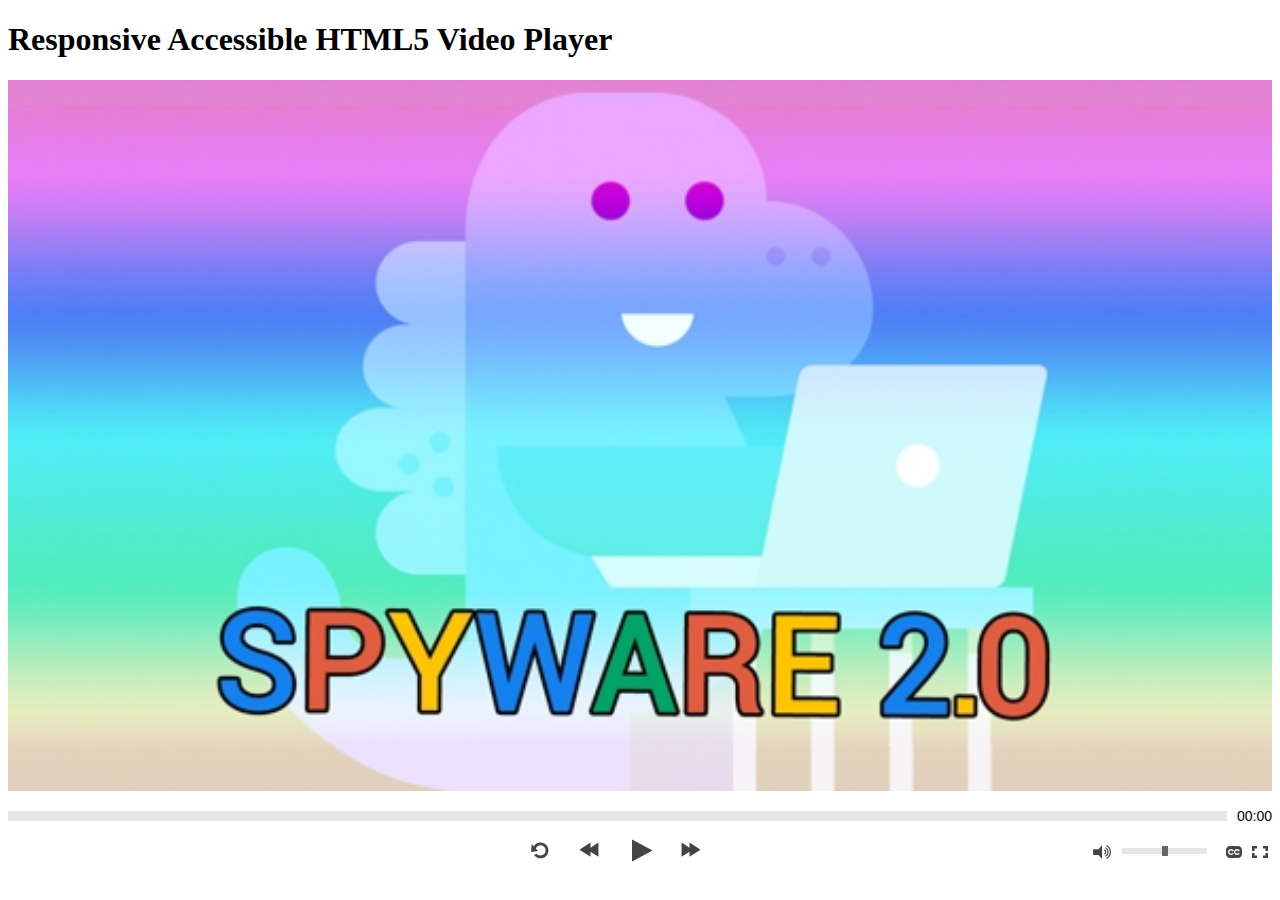
==== commit cd3f3d49: "Remove streaming format for now as Vimeo CORS issue prevents it from loading correctly" ====
--- a/index.html
+++ b/index.html
@@ -23,7 +23,7 @@
 		<div class="px-video-wrapper">
 			<video poster="../media/spyware-2.0.jpg" class="px-video" controls>
 				<!-- video files -->
-				<source src='//player.vimeo.com/external/116656700.m3u8?p=high,standard&s=2f0894a7ed0400287d3f0725f525920f' type='application/x-mpegURL'/>
+				
 				<source src='//player.vimeo.com/external/116656700.hd.mp4?s=7c35a103bbe5bc74d7fa1a6241616d2b' type='video/mp4' />
 				<source src="https://ind.ie/videos/spyware-2.0/spyware-2.0.ogv" type="video/ogg" />
 
--- a/css/px-video.css
+++ b/css/px-video.css
@@ -1,171 +1,3 @@
-.section--title {
-  border-top: 1px solid black-thirty;
-  clear: both;
-  font-size: 38px;
-  line-height: OneAndThreeQuartersLineHeights;
-  margin-top: OneAndAHalfLineHeights;
-  padding-top: OneLineHeight;
-}
-@media only screen and (min-width: 600px) {
-  .section--title {
-    font-size: 42px;
-    line-height: TwoLineHeights;
-    width: 100%;
-  }
-}
-.video-thumbnail {
-  clear: both;
-  margin-top: HalfLineHeight;
-  margin-bottom: HalfLineHeight;
-  overflow: hidden;
-}
-@media only screen and (min-width: 670px) {
-  .video-thumbnail img {
-    float: left;
-    margin-top: OneLineHeight;
-    width: 45%;
-  }
-}
-@media only screen and (min-width: 670px) {
-  .session--title,
-  .session--speaker,
-  .session--description,
-  .session--transcript,
-  .session--watch {
-    float: right;
-    margin-left: 5%;
-    width: 50%;
-  }
-}
-.session--watch .button {
-  max-width: 140px;
-}
-.session--title {
-  font-size: 27px;
-  line-height: OneAndAQuarterLineHeights;
-}
-.session--title a {
-  color: black-seventy;
-  text-decoration: none;
-}
-@media only screen and (min-width: 670px) {
-  .session--title {
-    margin-top: OneLineHeight;
-    margin-bottom: HalfLineHeight;
-  }
-}
-.session--speaker,
-.session--description,
-.session--transcript {
-  margin-bottom: HalfLineHeight;
-}
-.session--video {
-  margin-bottom: ThreeQuartersLineHeight;
-}
-.session--video .session--speaker {
-  clear: both;
-  float: none;
-  margin-left: 0;
-  margin-bottom: QuarterLineHeight;
-  text-align: center;
-  width: 100%;
-}
-.session--video p {
-  text-align: center;
-}
-.transcript h2 {
-  font-family: "Avenir Next", Avenir, 'Helvetica Neue', Helvetica, sans-serif;
-  font-size: 36px;
-  line-height: TwoLineHeights;
-  margin-top: OneLineHeight;
-}
-@media only screen and (min-width: 820px) {
-  .transcript h2 {
-    font-size: 42px;
-    line-height: ThreeLineHeights;
-  }
-}
-.transcript h3 {
-  font-weight: bold;
-  line-height: OneAndAHalfLineHeights;
-  margin-bottom: QuarterLineHeight;
-  font-size: 20px;
-}
-.transcript p {
-  word-wrap: break-word;
-}
-@media only screen and (min-width: 500px) {
-  .transcript p {
-    word-wrap: normal;
-  }
-}
-.transcript-navigation {
-  overflow: hidden;
-}
-.transcript-navigation ul {
-  display: -webkit-flex;
-  display: flex;
-  -webkit-flex-flow: row wrap;
-  flex-flow: row wrap;
-  -webkit-justify-content: center;
-  justify-content: center;
-  margin-bottom: 0;
-  margin-left: 0;
-  overflow: hidden;
-}
-.transcript-navigation ul li {
-  float: left;
-  -webkit-flex: none;
-  flex: none;
-  list-style-type: none;
-  margin-bottom: 0;
-}
-@media only screen and (min-width: 390px) {
-  .transcript-navigation ul li {
-    margin-right: HalfLineHeight;
-    margin-left: HalfLineHeight;
-  }
-}
-.transcript-navigation ul li a {
-  display: block;
-}
-.js .transcript-navigation {
-  overflow: visible;
-}
-#transcript-select {
-  float: right;
-  margin-left: OneLineHeight;
-}
-.transcript-navigation + h2 {
-  margin-top: OneLineHeight;
-}
-.transcript-note {
-  border-top: 1px solid black-thirty;
-  color: black-sixty;
-  font-style: italic;
-  padding-top: QuarterLineHeight;
-}
-.transcript-link {
-  display: block;
-  font-size: 15px;
-  float: right;
-  line-height: OneLineHeight;
-  margin-top: -10px;
-}
-@media only screen and (min-width: 620px) {
-  .transcript-link {
-    float: left;
-    font-size: 17px;
-  }
-}
-.transcript-link:after {
-  display: block;
-  font-size: 0;
-  content: " ";
-  clear: both;
-  height: 0;
-  visibility: hidden;
-}
 @media only screen and (min-width: 620px) {
   .custom-controls .transcript-link {
     margin-top: -44px;
@@ -189,7 +21,6 @@
 .session--watch .button:focus {
   background: black-seventy;
 }
-/* utilities */
 .sr-only {
   position: absolute !important;
   clip: rect(1px, 1px, 1px, 1px);
@@ -205,14 +36,13 @@
 .show-inline {
   display: inline-block;
 }
-/* video */
 .px-video-container {
-  overflow: hidden /* ensure height of video doesn't overlap elements below */;
-  min-width: 300px /* so video controls don't fall in on themselves in narrow browsers */;
+  overflow: hidden;
+  min-width: 300px;
 }
 .px-video-img-captions-container {
   position: relative;
-  padding-bottom: 56.25% /* 16:9 */;
+  padding-bottom: 56.25%;
   height: 0;
 }
 .px-video {
@@ -223,7 +53,6 @@
   width: 100%;
   height: 100%;
 }
-/* containers */
 .px-video-img-captions-container * {
   box-sizing: border-box;
 }
@@ -232,7 +61,7 @@
 }
 .px-video-wrapper {
   position: relative;
-  padding-bottom: 56.25% /* 16:9 */;
+  padding-bottom: 56.25%;
   height: 0;
   z-index: 1;
 }
@@ -262,8 +91,8 @@
   }
 }
 .px-video-controls {
-  margin-bottom: 10px /* a little space below the player */;
-  margin-top: 10px /* put some spacing between video and controls to stop mis-tapping/clicking */;
+  margin-bottom: 10px;
+  margin-top: 10px;
 }
 .px-video-controls:after {
   display: block;
@@ -273,7 +102,6 @@
   height: 0;
   visibility: hidden;
 }
-/* progress indicator */
 .px-video-progress {
   display: block;
   width: 100%;
@@ -281,7 +109,6 @@
   height: 10px;
 }
 .px-video-progress[value] {
-/* Reset the default appearance */
   -webkit-appearance: none;
   border: none;
 }
@@ -291,19 +118,17 @@
 .px-video-progress[value]::-webkit-progress-value {
   background-color: #009cdf;
 }
-/* time */
 .px-video-time {
   font-family: "Helvetica Neue", Helvetica, Arial, sans-serif;
   float: right;
   line-height: 30px;
-  margin-top: -30px /* bring time up alongside progress timeline */;
+  margin-top: -30px;
   font-size: 14px;
 }
-/* caption area */
 .px-video-captions {
   box-sizing: border-box;
   position: absolute;
-  top: 1px /* stop captions background showing above image */;
+  top: 1px;
   left: 0;
   width: 100%;
   padding: 0.5em;
@@ -315,20 +140,19 @@
   opacity: 0.75;
   z-index: 2;
 }
-/* buttons */
 .px-video-playback-buttons {
   float: left;
   line-height: 20px;
-  min-width: 145px /* accommodate width of buttons */;
+  min-width: 145px;
 }
 @media only screen and (min-width: 620px) {
   .px-video-playback-buttons {
     float: none;
     left: 50%;
-    margin-left: -120px /* half width of button container + width of repeat button, so play button is central */;
+    margin-left: -120px;
     min-width: 200px;
     position: absolute;
-    width: 200px /* accommodate width of new, wider buttons */;
+    width: 200px;
   }
 }
 .px-video-controls button {
@@ -348,7 +172,6 @@
     height: 40px;
   }
 }
-/* use with Modernizr to provide a no-svg class on <html> to support browsers that don't support SVG */
 .no-svg .px-video-controls button {
   background: no-repeat url("../images/px-video-sprite.png");
 }
@@ -359,7 +182,6 @@
 .px-video-controls button {
   cursor: pointer;
 }
-/* restart button */
 .px-video-controls button.px-video-restart {
   background-position: -9px -331px;
 }
@@ -378,7 +200,6 @@
     background-position: -9px -466px;
   }
 }
-/* rewind button */
 .px-video-controls button.px-video-rewind {
   background-position: -9px -187px;
 }
@@ -395,7 +216,6 @@
     background-position: -9px -238px;
   }
 }
-/* play button */
 .px-video-controls button.px-video-play {
   background-position: -8px -43px;
 }
@@ -412,7 +232,6 @@
     background-position: -8px -10px;
   }
 }
-/* pause button */
 .px-video-controls button.px-video-pause {
   background-position: -9px -115px;
 }
@@ -431,7 +250,6 @@
     background-position: -9px -124px;
   }
 }
-/* forward button */
 .px-video-controls button.px-video-forward {
   background-position: -10px -259px;
 }
@@ -463,11 +281,10 @@
 }
 @media only screen and (min-width: 540px) {
   .px-video-fullscreen-btn-container label {
-    margin-top: 5px /* line up with big buttons */;
+    margin-top: 5px;
   }
 }
 .no-svg .px-video-fullscreen-btn-container {
-/* use with Modernizr to provide a no-svg class on <html> to support browsers that don't support SVG */
   background: no-repeat url("../images/px-video-sprite.png");
 }
 .px-video-fullscreen-btn-container input[type="checkbox"]:focus+label {
@@ -488,32 +305,30 @@
 .px-video-fullscreen-btn-container input[type="checkbox"]:checked:hover+label {
   background-position: -6px -1015px;
 }
-/* captions button */
 .px-video-captions-btn-container {
   float: left;
 }
 @media only screen and (min-width: 540px) {
   .px-video-captions-btn-container {
     clear: none;
-    margin-top: 1px /* line up with buttons */;
-    margin-left: 10px /* space between volume slider and captions button */;
+    margin-top: 1px;
+    margin-left: 10px;
   }
 }
 .px-video-captions-btn-container label {
   display: inline-block;
   width: 25px;
   height: 20px;
-  margin-top: 3px /* line up with big buttons */;
+  margin-top: 3px;
   background: no-repeat url("../images/px-video-sprite.svg");
   background-position: -6px -835px;
 }
 @media only screen and (min-width: 540px) {
   .px-video-captions-btn-container label {
-    margin-top: 4px /* line up with big buttons */;
+    margin-top: 4px;
   }
 }
 .no-svg .px-video-captions-btn-container label {
-/* use with Modernizr to provide a no-svg class on <html> to support browsers that don't support SVG */
   background: no-repeat url("../images/px-video-sprite.png");
 }
 .px-video-captions-btn-container input[type="checkbox"]:focus+label {
@@ -531,11 +346,10 @@
 .px-video-captions-btn-container input[type="checkbox"]:checked+label {
   background-position: -6px -871px;
 }
-/* mute button */
 .px-video-volume-controls {
   float: right;
   overflow: hidden;
-  min-width: 133px /* width of mute button and width of volume slider */;
+  min-width: 133px;
 }
 @media only screen and (min-width: 540px) {
   .px-video-volume-controls {
@@ -544,23 +358,22 @@
 }
 .px-video-mute-btn-container {
   float: left;
-  width: 26px /* width of mute button */;
+  width: 26px;
 }
 .px-video-mute-btn-container label {
   display: inline-block;
   width: 25px;
   height: 20px;
-  margin-top: 3px /* line up with big buttons */;
+  margin-top: 3px;
   background: no-repeat url("../images/px-video-sprite.svg");
   background-position: -6px -476px;
 }
 @media only screen and (min-width: 540px) {
   .px-video-mute-btn-container label {
-    margin-top: 6px /* line up with big buttons */;
+    margin-top: 6px;
   }
 }
 .no-svg .px-video-mute-btn-container label {
-/* use with Modernizr to provide a no-svg class on <html> to support browsers that don't support SVG */
   background: no-repeat url("../images/px-video-sprite.png");
 }
 .px-video-mute-btn-container input[type="checkbox"]:focus+label {
@@ -582,19 +395,14 @@
 .px-video-mute-btn-container input[type="checkbox"]:checked:focus+label {
   background-position: -6px -656px;
 }
-/* volume range input  */
 .px-video-volume-slider {
   float: left;
-  width: 80px /* width of volume slider */;
+  width: 80px;
 }
 @media only screen and (min-width: 540px) {
   .px-video-volume-slider {
-    width: 95px /* width of volume slider */;
-  }
-}
-.px-video-controls {
-  position: relative;
-/* fixing display for IE10+ */
+    width: 95px;
+  }
 }
 .px-video-controls input[type='range'] {
   -webkit-appearance: none;
@@ -648,9 +456,6 @@
     min-height: 36px;
   }
 }
-/* 	FLEXBOX-ONLY CSS.
-	This will only work with the including modernizr.js script, which applies the 
-	.flexbox.flexwrap classes to the body element */
 .flexbox.flexwrap .px-video-controls {
   display: flex;
   flex-direction: row;
@@ -710,11 +515,16 @@
     justify-content: center;
     align-items: center;
     align-content: center;
-    padding-left: 180px;
+    padding-left: 96px;
+  }
+}
+@media only screen and (min-width: 620px) {
+  .flexbox.flexwrap .has-captions .px-video-playback-buttons {
+    padding-left: 130px;
   }
 }
 .flexbox.flexwrap .px-video-controls button {
-  margin: 0;
+  margin: 0 5px;
 }
 .flexbox.flexwrap .px-video-volume-controls {
   min-width: auto;
